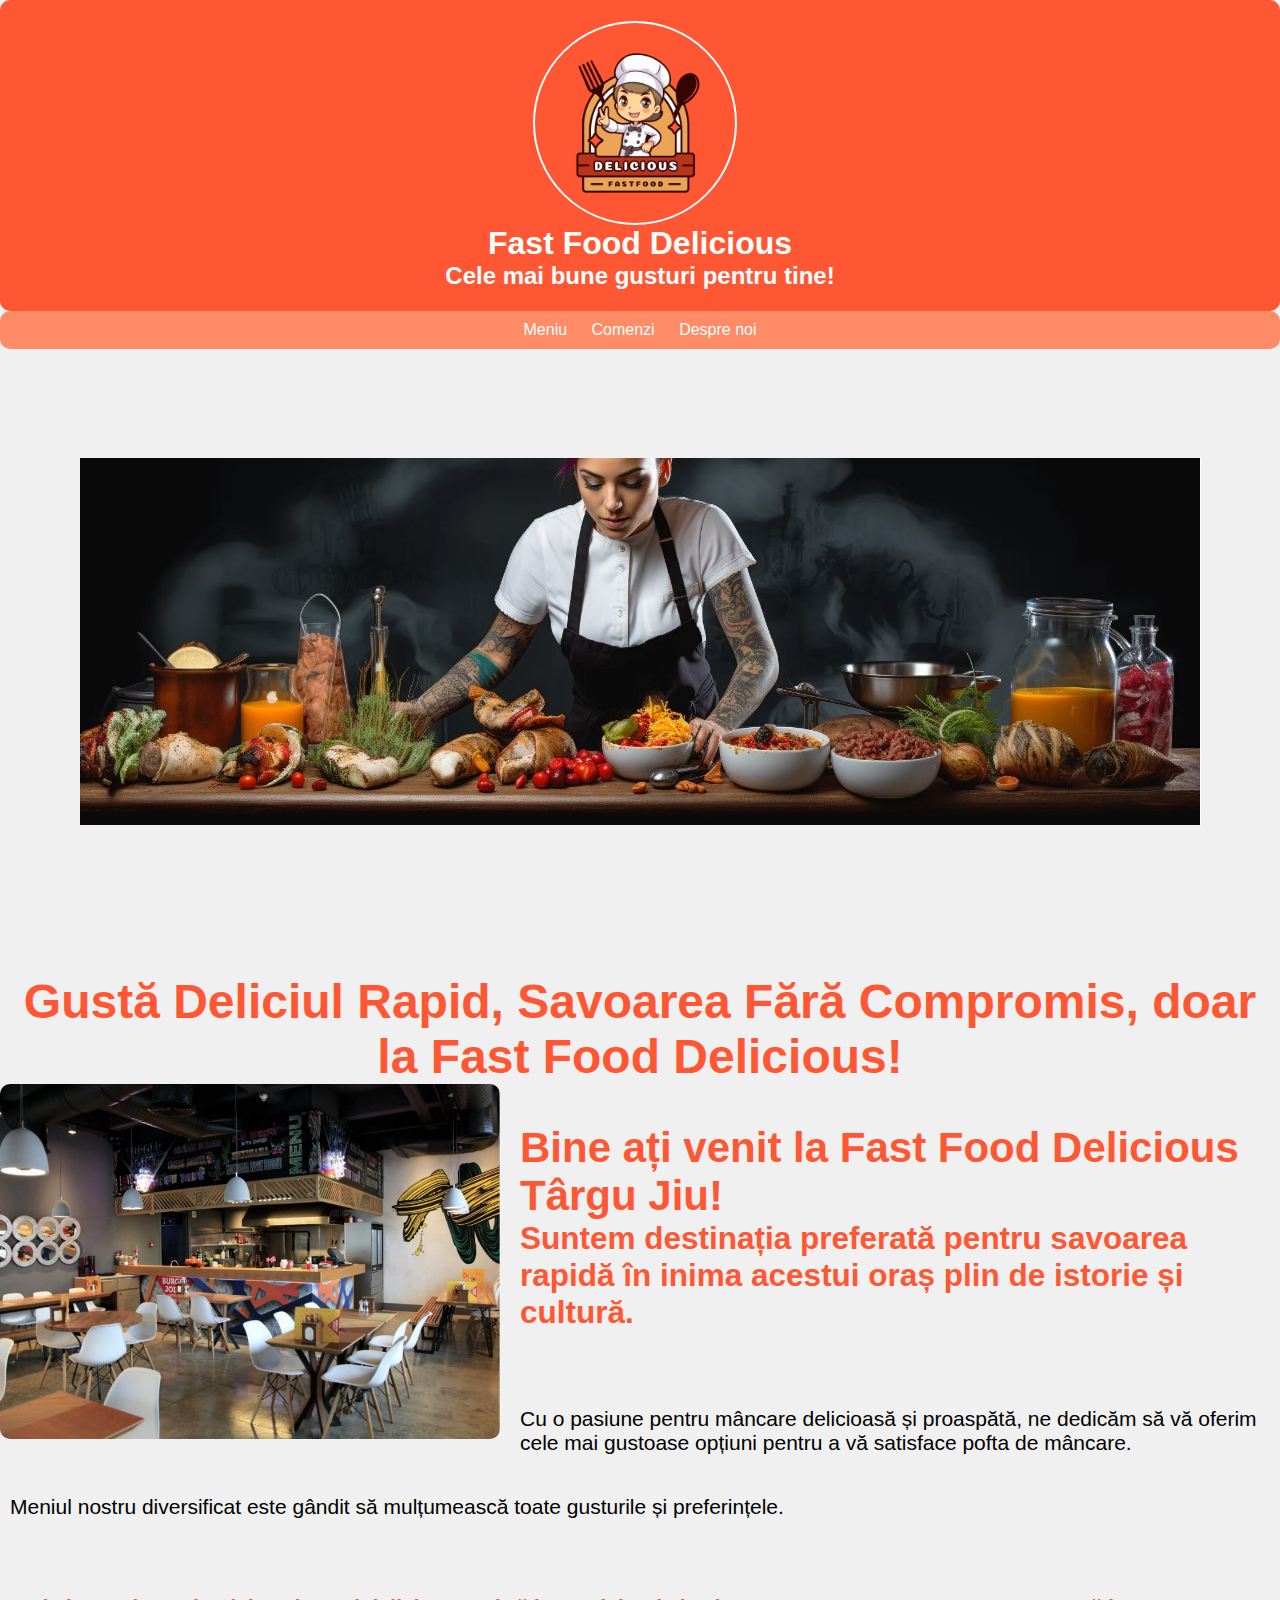
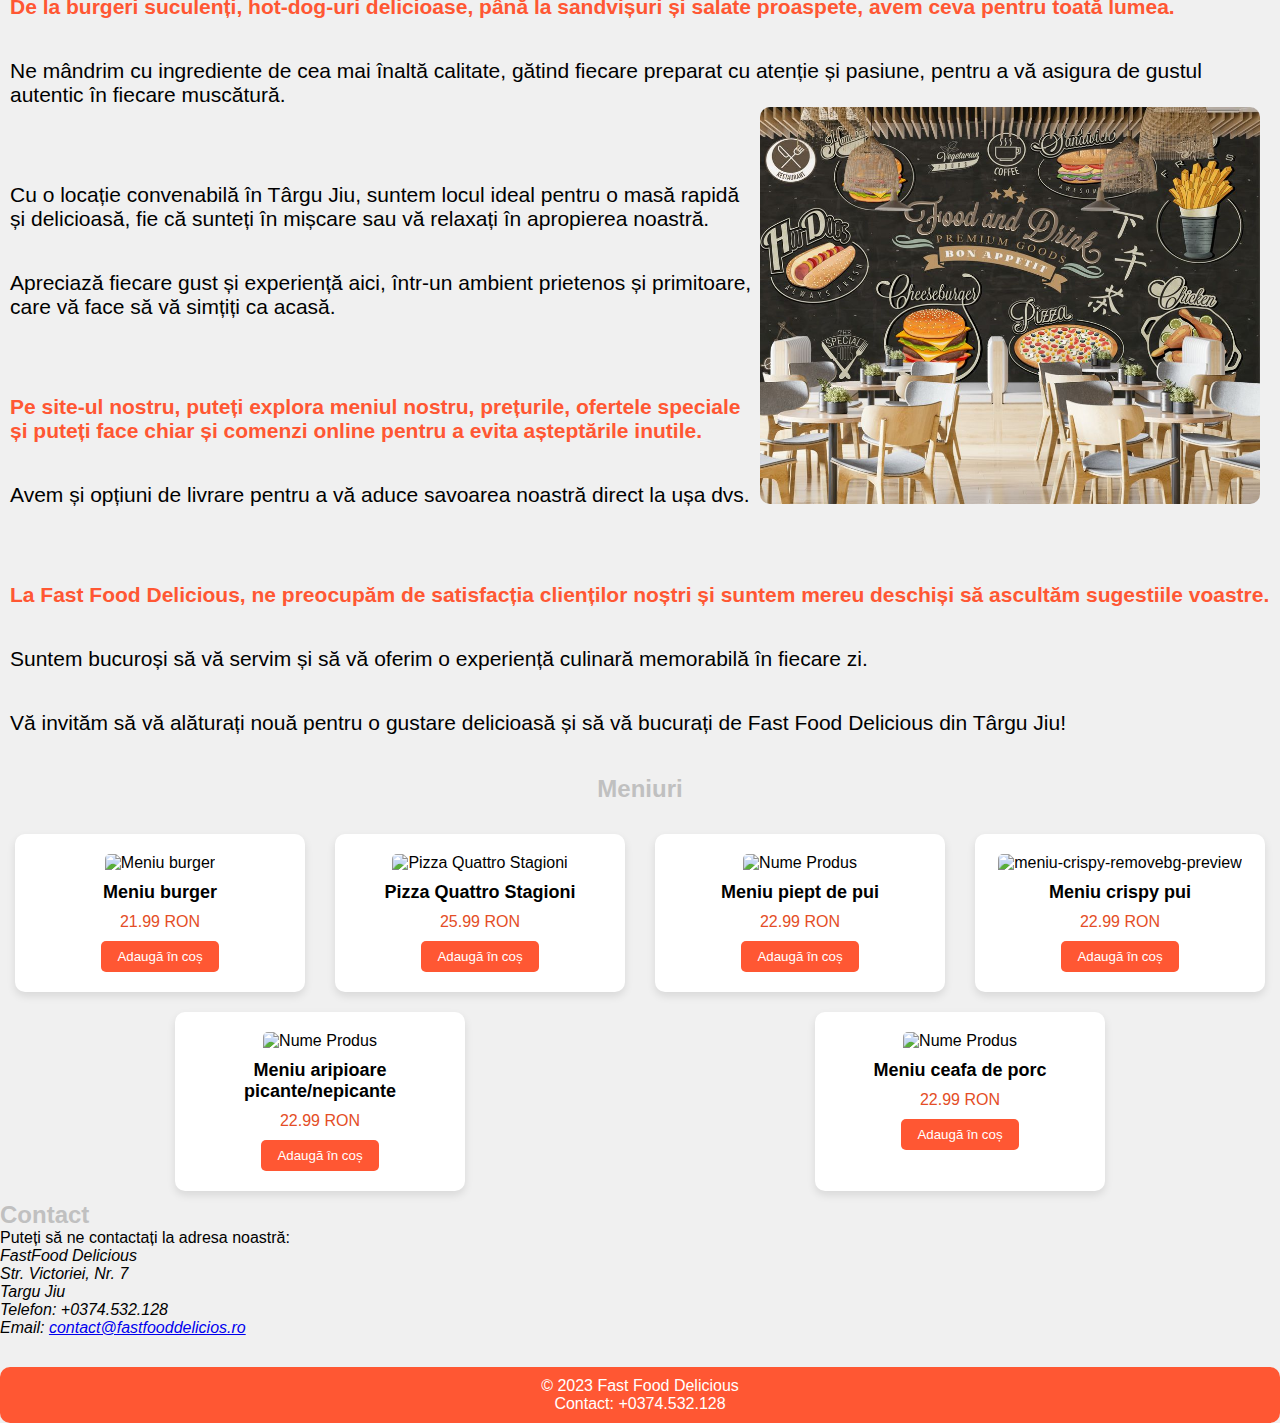
==== index.html @ fde4ba78 "Update index.html" ====
<!DOCTYPE html>
<html>

<head>
    <link rel="stylesheet" href="style.css">
    <meta charset="UTF-8">
    <meta name="viewport" content="width=device-width, initial-scale=1.0">
    <title>Fast Food Delicious</title>

    <script>
        let cart = [];
        function addToCart(item, price) {
            const product = {
                name: item,
                price: price,
            };
            cart.push(product);
            alert(`Ai adăugat un ${item} în coșul de cumpărături.`);
        }
    </script>

    <style>
        body {
            font-family: Arial, sans-serif;
            background-color: #f0f0f0;
            margin: 0;
            padding: 0;
        }

        header {
            background-color: #FF5733;
            color: white;
            padding: 21px;
            text-align: center;
            border-radius: 10px;
        }

        h1,
        h2 {
            margin: 0;
            padding: 0;
        }

        nav {
            background-color: #FF8C66;
            text-align: center;
            padding: 10px;
            border-radius: 10px;
            position: relative;
        }

        nav a {
            text-decoration: none;
            margin: 10px;
            color: white;
        }

        .poza {
            text-align: center;
        }

        .poza img {
            max-width: 100%;
            height: auto;
        }

       

        .text {
    text-align: center;
    color: #FF5733;
    font-size: 24px;
    margin-top: 40px; 
}

.text11 {
    margin-top: 40px; 
    margin-left: 10px;
    font-size: 21px;
    color: #FF5733;
}

.text12 {
    margin-top: 40px; 
    margin-left: 10px;
    font-size: 21px;
    color: #000000;
}

        .spatiu {
            clear: both;
            overflow: hidden;
        }

        .image11 {
            float: left;
            margin-right: 20px;
            width: 500px;
            height: auto;
            border-radius: 10px;
        }

.image12 {
            float: right;
            margin-right: 20px;
            width: 500px;
            height: auto;
            border-radius: 10px;
        }

        
        #menu {
    margin-top: 40px; 
        }    

        .products-container {
            display: flex;
            flex-wrap: wrap;
            justify-content: space-around;
            margin-top: 21px;
        }

        .product-alb {
            background-color: white;
            padding: 20px;
            margin: 10px;
            border-radius: 10px;
            box-shadow: 0 4px 8px rgba(0, 0, 0, 0.1);
            text-align: center;
        }

        .product {
            width: 250px;
            margin: auto;
            border-radius: 5px;
            text-align: center;
        }

       

        .product img {
            width: 100%;
            height: auto;
            border-top-left-radius: 5px;
            border-top-right-radius: 5px;
        }

        .product .name {
            margin: 10px 0;
            font-size: 18px;
            font-weight: bold;
        }

        .product .price {
            margin: 10px 0;
            font-size: 16px;
            color: #e44d26;
        }

        .product button {
            padding: 8px 16px;
            background-color: #FF5733;
            border: none;
            color: white;
            border-radius: 5px;
            cursor: pointer;
            transition: background-color 0.3s;
        }

        .product button:hover {
            background-color: #e44d26;
        }

        footer {
            background-color: #FF5733;
            color: white;
            text-align: center;
            padding: 10px;
            border-radius: 10px;
            margin-top: 30px;
        }
 
        .logo {
            width: 200px;
            height: auto;
            margin-right: 10px; 
            border-radius: 50%; 
            border: 2px solid white; 
            vertical-align: middle; 
        }

    </style>

</head>

<body>
    <header>
        <img src="logo.png" alt="Fast Food Delicious Logo" class="logo">
        <h1>Fast Food Delicious</h1>
        <h2>Cele mai bune gusturi pentru tine!</h2>
    </header>

    <nav>
        <a href="meniu.html">Meniu</a>
        <a href="comenzi.html">Comenzi</a>
        <a href="desprenoi.html">Despre noi</a>
    </nav>

    <div class="poza">
        <img src="poza1.jpg" alt="poza">
    </div>

    <div class="text">
        <h1>Gustă Deliciul Rapid, Savoarea Fără Compromis, doar la Fast Food Delicious!</h1>
    </div>

    <div class="spatiu">
        <img class="image11" src="poza2.jpg" alt="poza2">
        <div class="text11">
            <h1 >Bine ați venit la Fast Food Delicious Târgu Jiu!</h1>
            <h2 >Suntem destinația preferată pentru savoarea rapidă în inima acestui oraș plin de istorie și cultură.</h2>
        </div>
            <br>
            <br>
            <p class="text12">Cu o pasiune pentru mâncare delicioasă și proaspătă, ne dedicăm să vă oferim cele mai gustoase opțiuni pentru a vă satisface pofta de mâncare.</p>
            <p class="text12">Meniul nostru diversificat este gândit să mulțumească toate gusturile și preferințele.</p>
            <br>
            <br>
            <h2 class="text11">De la burgeri suculenți, hot-dog-uri delicioase, până la sandvișuri și salate proaspete, avem ceva pentru toată lumea.</h2>
            <p class="text12">Ne mândrim cu ingrediente de cea mai înaltă calitate, gătind fiecare preparat cu atenție și pasiune, pentru a vă asigura de gustul autentic în fiecare muscătură.</p>
            <img class="image12" src="poza4.jpg" alt="poza4">
            <br>
            <br>
            <p class="text12">Cu o locație convenabilă în Târgu Jiu, suntem locul ideal pentru o masă rapidă și delicioasă, fie că sunteți în mișcare sau vă relaxați în apropierea noastră.</p>
            <p class="text12">Apreciază fiecare gust și experiență aici, într-un ambient prietenos și primitoare, care vă face să vă simțiți ca acasă.</p>
            <br>
            <br>
            <h2 class="text11">Pe site-ul nostru, puteți explora meniul nostru, prețurile, ofertele speciale și puteți face chiar și comenzi online pentru a evita așteptările inutile.</h2>
            <p class="text12">Avem și opțiuni de livrare pentru a vă aduce savoarea noastră direct la ușa dvs.</p>
            <br>
            <br>
            <h2 class="text11">La Fast Food Delicious, ne preocupăm de satisfacția clienților noștri și suntem mereu deschiși să ascultăm sugestiile voastre.</h2>
            <p class="text12">Suntem bucuroși să vă servim și să vă oferim o experiență culinară memorabilă în fiecare zi.</p>
            <p class="text12">Vă invităm să vă alăturați nouă pentru o gustare delicioasă și să vă bucurați de Fast Food Delicious din Târgu Jiu!</p>
    </div>


 
    
    <section id="menu">
        <h2 style="color: silver; text-align: center;">Meniuri</h2>

        <div class="products-container">
            <!-- Produs 1 -->
            <div class="product-alb">
                <div class="product">
                    <img src="https://i.ibb.co/ZG2hBfv/Burger-Giuseppe-scaled-removebg-preview.png" alt="Meniu burger">
                    <div class="name">Meniu burger</div>
                    <div class="price">21.99 RON</div>
                    <button onclick="addToCart('Meniu burger', 19.99)">Adaugă în coș</button>
                </div>
            </div>

            <!-- Produs 2 -->
            <div class="product-alb">
                <div class="product">
                    <img src="https://i.ibb.co/5K9bxhc/pizza-quattro-stagioni-1214-med-removebg-preview.png" alt="Pizza Quattro Stagioni">
                    <div class="name">Pizza Quattro Stagioni</div>
                    <div class="price">25.99 RON</div>
                    <button onclick="addToCart('Pizza Quattro Stagioni', 25.99)">Adaugă în coș</button>
                </div>
            </div>

            <!-- Produs 3 -->
            <div class="product-alb">
                <div class="product">
                    <img src="https://i.ibb.co/4T6V2BM/Meniu-piept-de-pui-removebg-preview.png" alt="Nume Produs">
                    <div class="name">Meniu piept de pui</div>
                    <div class="price">22.99 RON</div>
                    <button onclick="addToCart('Meniu piept de pui', 22.99)">Adaugă în coș</button>
                </div>
            </div>
            <!-- Produs 4 -->
            <div class="product-alb">
                <div class="product">
                    <img src="https://i.ibb.co/8N59P9m/meniu-crispy-removebg-preview.png" alt="meniu-crispy-removebg-preview" alt="Nume Produs">
                    <div class="name">Meniu crispy pui</div>
                    <div class="price">22.99 RON</div>
                    <button onclick="addToCart('Meniu crispy pui', 22.99)">Adaugă în coș</button>
                </div>
            </div>
            <!-- Produs 5 -->
            <div class="product-alb">
                <div class="product">
                    <img src="https://i.ibb.co/Y0cg2Xd/meniu-aripioare-600x401-removebg-preview.png" alt="Nume Produs">
                    <div class="name">Meniu aripioare picante/nepicante</div>
                    <div class="price">22.99 RON</div>
                    <button onclick="addToCart('Meniu aripioare picante/nepicante', 22.99)">Adaugă în coș</button>
                </div>
            </div>
            <!-- Produs 6 -->
            <div class="product-alb">
                <div class="product">
                    <img src="https://i.ibb.co/dPNHWNB/ceafa-de-porc-la-gratar-550gr-removebg-preview.png" alt="Nume Produs">
                    <div class="name">Meniu ceafa de porc</div>
                    <div class="price">22.99 RON</div>
                    <button onclick="addToCart('Meniu ceafa de porc', 22.99)">Adaugă în coș</button>
                </div>
            </div>
        </div>
    </section>

    <section id="contact">
        <h2 style="color: silver; text-align: left;">Contact</h2>
        <p style="text-align: left;">Puteți să ne contactați la adresa noastră:</p>
        <address style="text-align: left;">
            <p>FastFood Delicious</p>
            <p>Str. Victoriei, Nr. 7</p>
            <p>Targu Jiu</p>
            <p>Telefon: +0374.532.128</p>
            <p>Email: <a href="mailto:contact@fastfooddelicios.ro">contact@fastfooddelicios.ro</a></p>
        </address>
    </section>

    <footer>
        <p>&copy; 2023 Fast Food Delicious</p>
        <p>Contact: +0374.532.128</p>
    </footer>

</body>

</html>
---- style.css ----
*{
  margin: 0;
  padding: 0;
  font-family: sans-serif;


  .banner{
    width: 100%;
    height: 200vh;
    background-image: linear-gradient(rgba(0,0,0,0),rgba(0,0,0,0)), url(poza3.jpg);
    background-size: cover;
    background-position: center;
  }

 .navbar{
    width: 85%;
    margin: auto;
    padding: 35px 0;
    display: flex;
    align-items: center;
    justify-content: space-between; 
  }

  .poza{
    display:flex;
    justify-content: center;
    align-items: center;
    height: 65vh;
  }
  

  
   .text {
    text-align: center;
    color: #FF5733;
    font-size: 24px;
    margin-top: 40px; 
}



.text11 {
    margin-top: 40px; 
    margin-left: 10px;
    font-size: 21px;
    color: #FF5733;
}
  

 .logo {
    width: 400px;
    height: auto; 
    vertical-align: middle;
    margin-right: 10px;
}
  .navbar ul li{
    list-style: none;
    display: inline-block;
    margin: 0 20px;

  }
   


  .text-silver{
    color: rgb(244, 231, 231);
  }
 


  .text-white{
    color: white;
  }
 

  form {
    width: 250px;
    margin: 0 auto;
}

label {
    display: block;
    margin-bottom: 10px;
}

input[type="text"] {
    width: 85%;
    padding: 5px;
    margin-bottom: 15px;
}

button[type="submit"]{
    display: block;
    width: 85%;
    padding: 5px;
    margin-bottom: 15px;
}


}
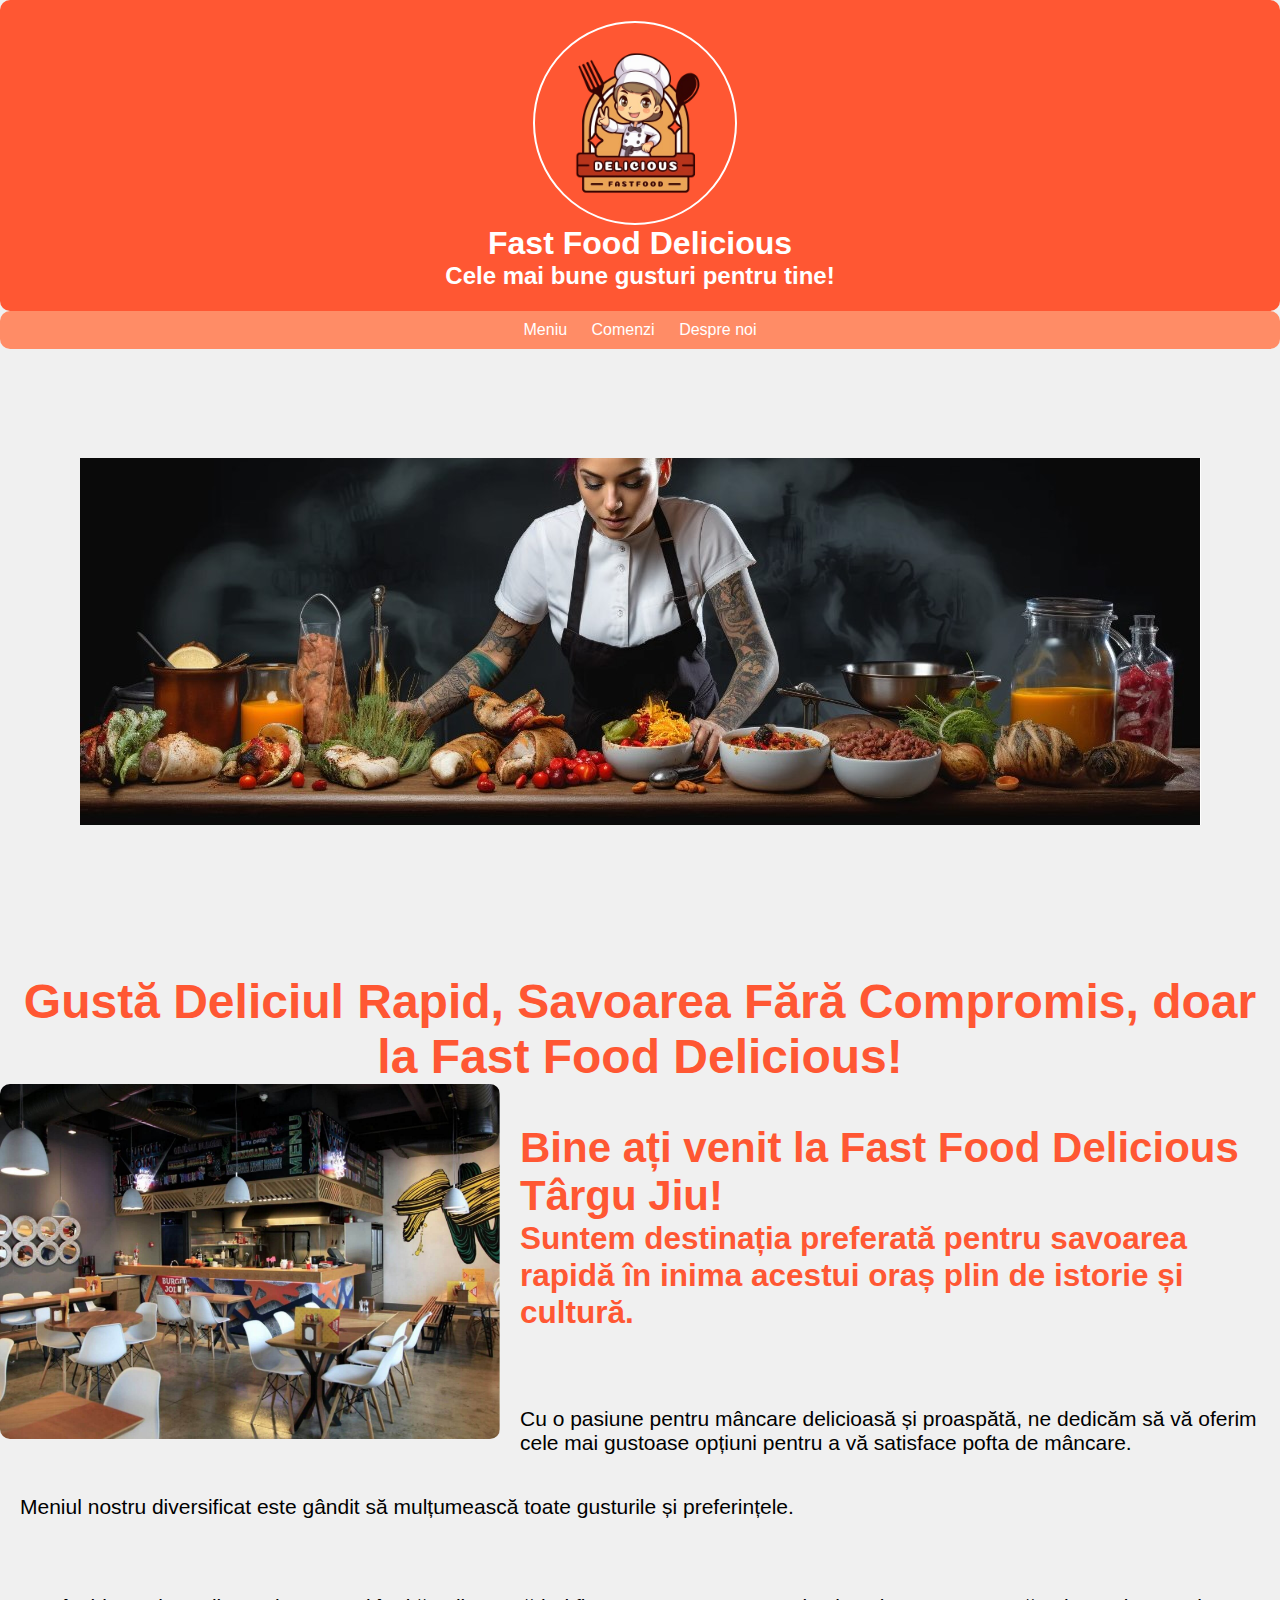
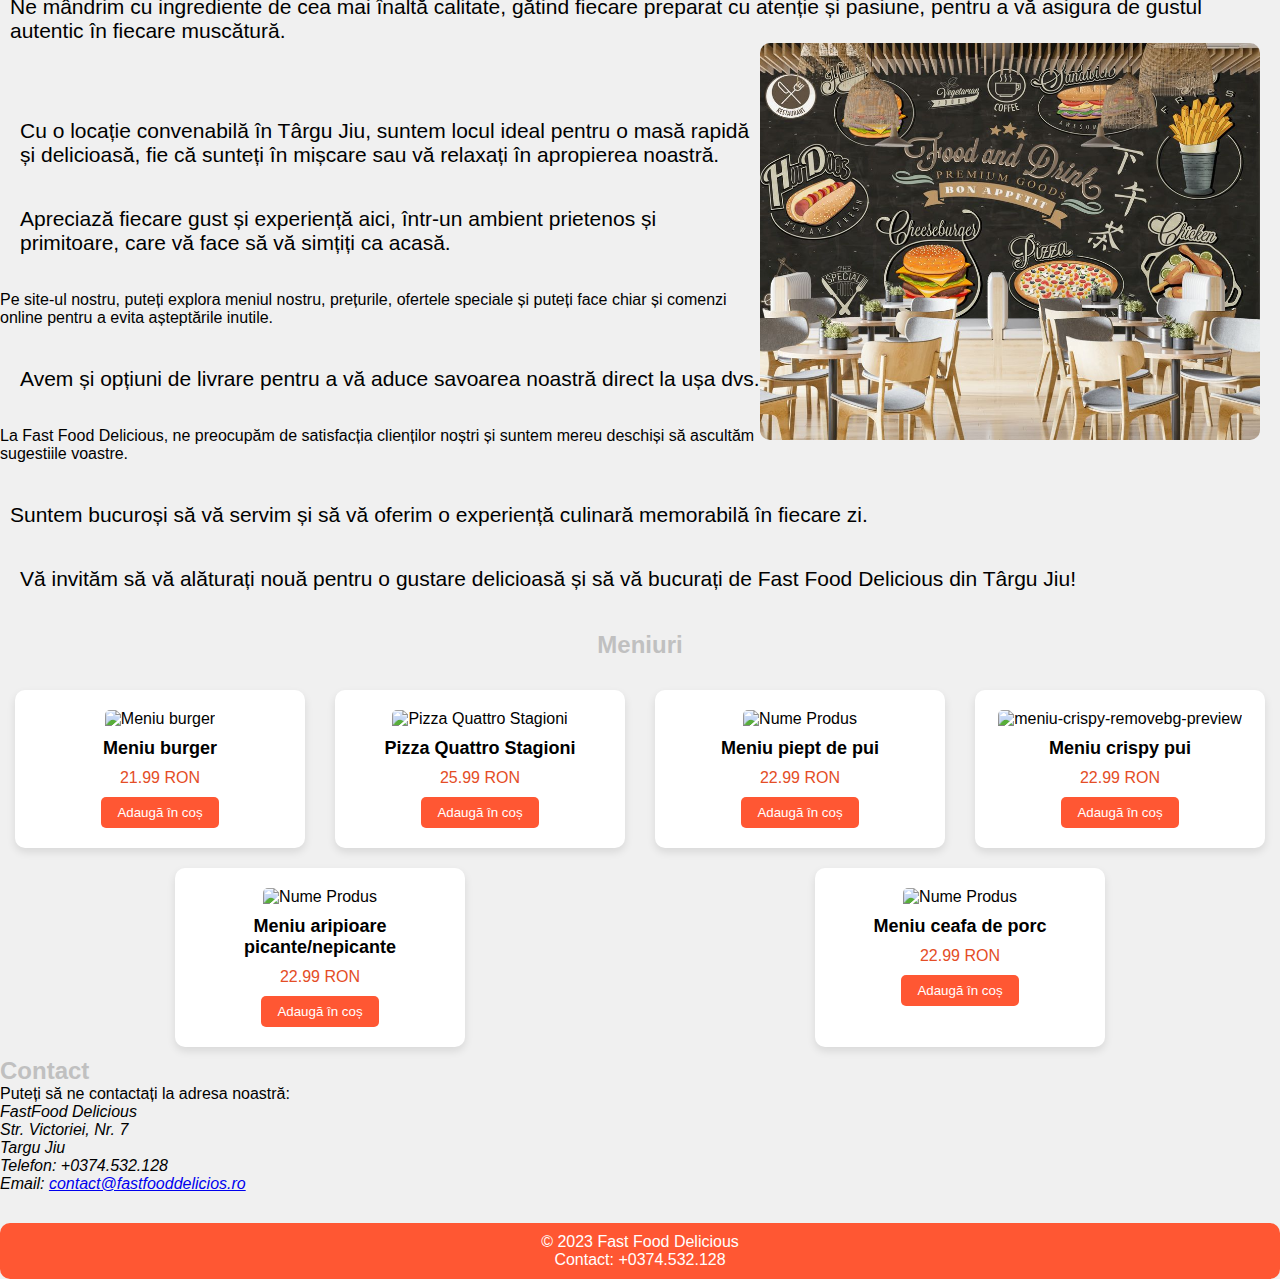
==== commit 5e3f35f3: "Update index.html" ====
--- a/index.html
+++ b/index.html
@@ -222,26 +222,42 @@
         </div>
             <br>
             <br>
+        <div class="text12">
             <p class="text12">Cu o pasiune pentru mâncare delicioasă și proaspătă, ne dedicăm să vă oferim cele mai gustoase opțiuni pentru a vă satisface pofta de mâncare.</p>
             <p class="text12">Meniul nostru diversificat este gândit să mulțumească toate gusturile și preferințele.</p>
-            <br>
-            <br>
-            <h2 class="text11">De la burgeri suculenți, hot-dog-uri delicioase, până la sandvișuri și salate proaspete, avem ceva pentru toată lumea.</h2>
+        </div>
+            <br>
+            <br>
+        <div class="text11>
+            <h2>De la burgeri suculenți, hot-dog-uri delicioase, până la sandvișuri și salate proaspete, avem ceva pentru toată lumea.</h2>
+        </div>
+            <div class="text12">
             <p class="text12">Ne mândrim cu ingrediente de cea mai înaltă calitate, gătind fiecare preparat cu atenție și pasiune, pentru a vă asigura de gustul autentic în fiecare muscătură.</p>
+        </div>
             <img class="image12" src="poza4.jpg" alt="poza4">
             <br>
             <br>
+            <div class="text12">
             <p class="text12">Cu o locație convenabilă în Târgu Jiu, suntem locul ideal pentru o masă rapidă și delicioasă, fie că sunteți în mișcare sau vă relaxați în apropierea noastră.</p>
             <p class="text12">Apreciază fiecare gust și experiență aici, într-un ambient prietenos și primitoare, care vă face să vă simțiți ca acasă.</p>
-            <br>
-            <br>
+            </div>
+                <br>
+            <br>
+            <div class="text11>
             <h2 class="text11">Pe site-ul nostru, puteți explora meniul nostru, prețurile, ofertele speciale și puteți face chiar și comenzi online pentru a evita așteptările inutile.</h2>
-            <p class="text12">Avem și opțiuni de livrare pentru a vă aduce savoarea noastră direct la ușa dvs.</p>
-            <br>
-            <br>
+            </div>
+            <div class="text12">
+                <p class="text12">Avem și opțiuni de livrare pentru a vă aduce savoarea noastră direct la ușa dvs.</p>
+            </div>
+            <br>
+            <br>
+            <div class="text11>
             <h2 class="text11">La Fast Food Delicious, ne preocupăm de satisfacția clienților noștri și suntem mereu deschiși să ascultăm sugestiile voastre.</h2>
-            <p class="text12">Suntem bucuroși să vă servim și să vă oferim o experiență culinară memorabilă în fiecare zi.</p>
+            </div>
+            <div class="text12">
+                <p>Suntem bucuroși să vă servim și să vă oferim o experiență culinară memorabilă în fiecare zi.</p>
             <p class="text12">Vă invităm să vă alăturați nouă pentru o gustare delicioasă și să vă bucurați de Fast Food Delicious din Târgu Jiu!</p>
+            </div>
     </div>
 
 
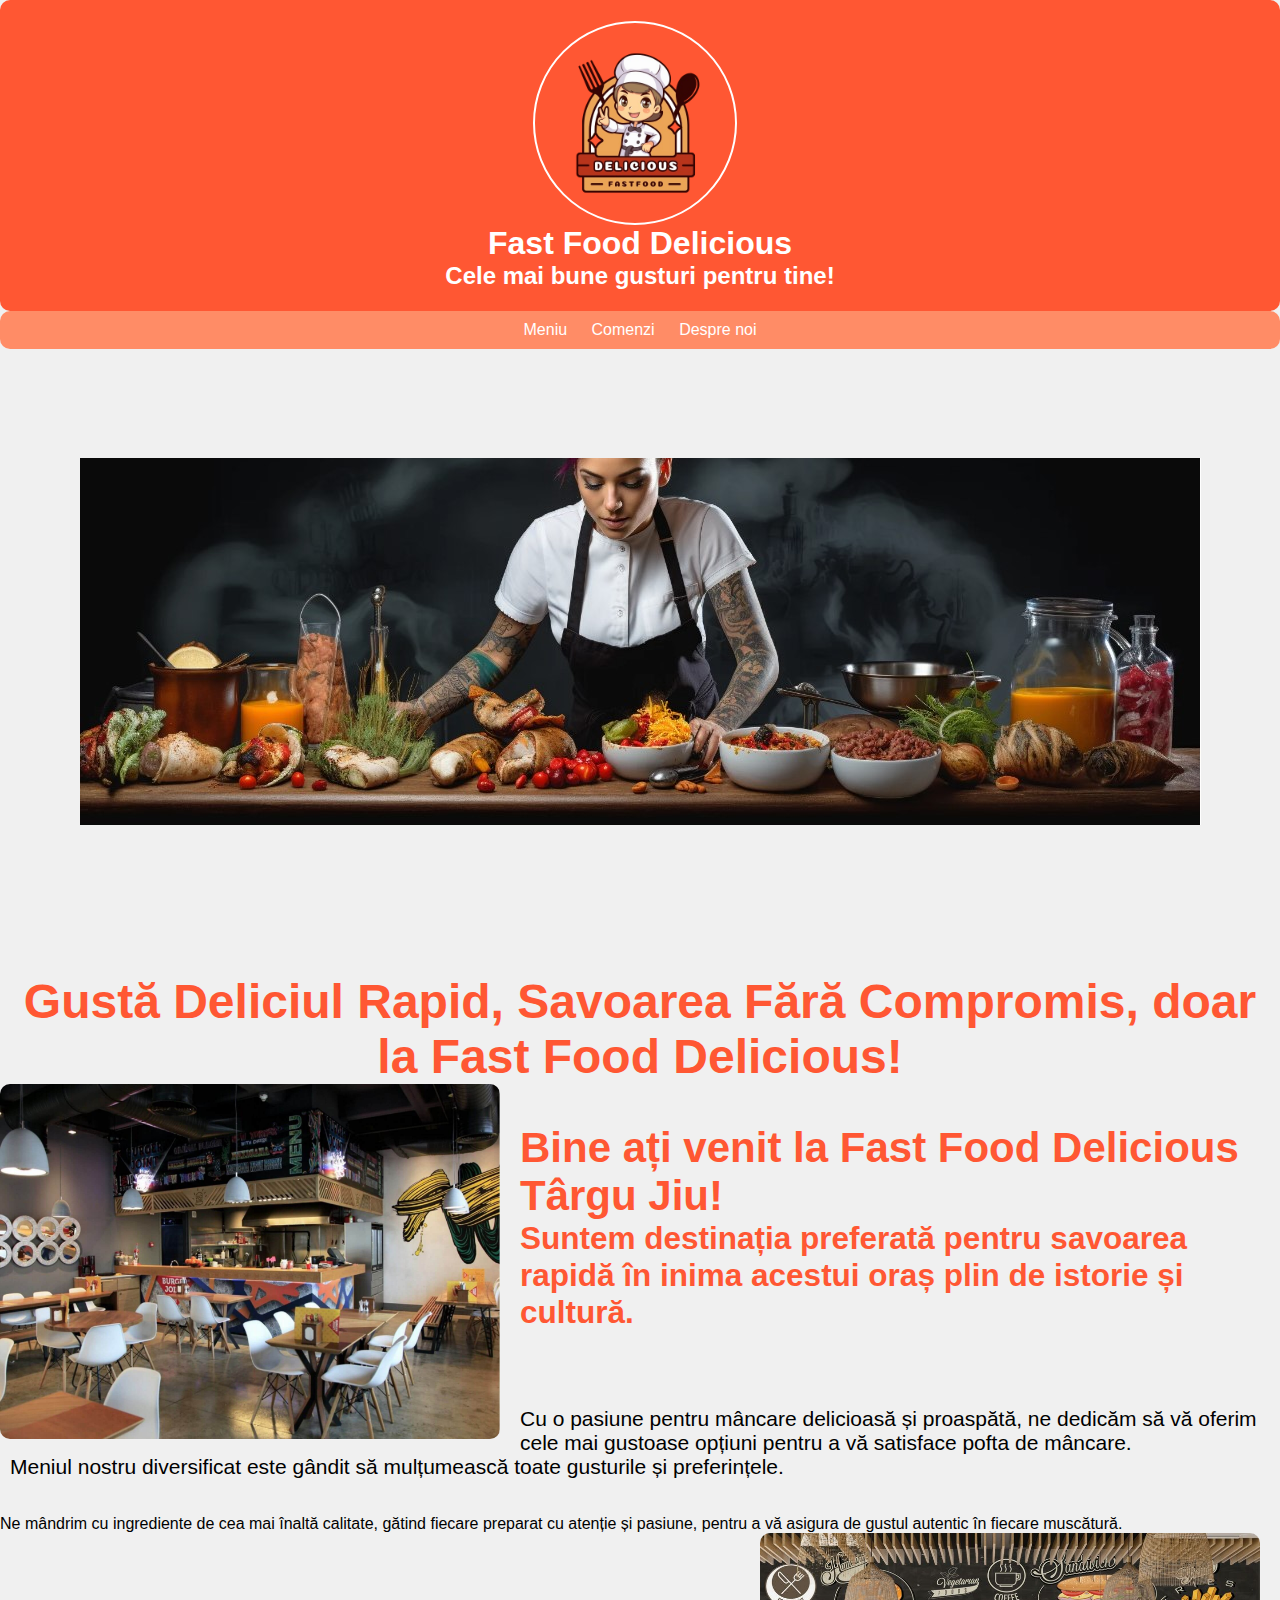
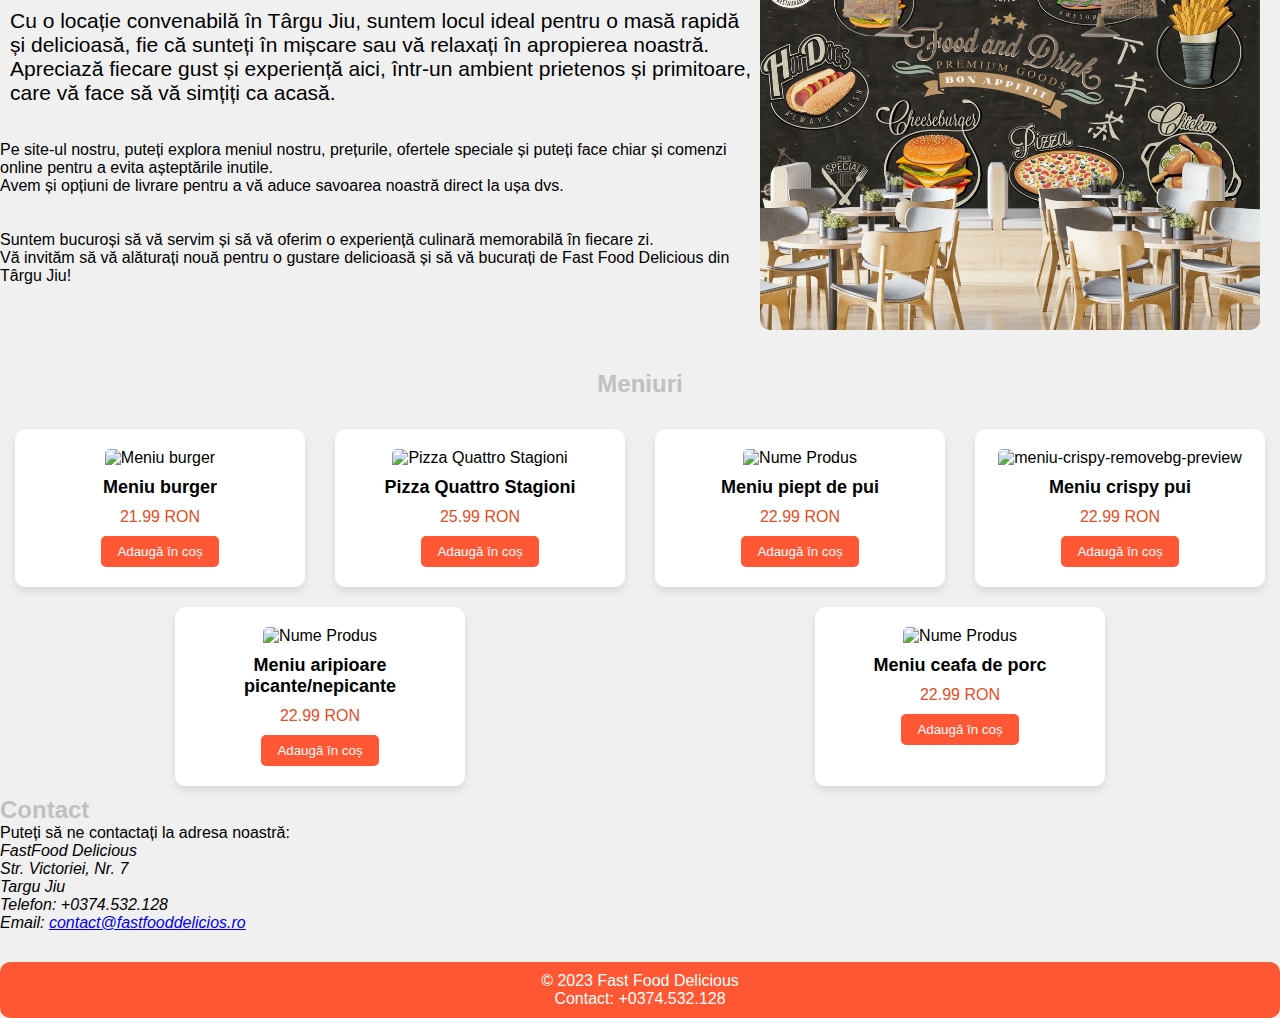
==== commit 3a7d4677: "Update index.html" ====
--- a/index.html
+++ b/index.html
@@ -223,8 +223,8 @@
             <br>
             <br>
         <div class="text12">
-            <p class="text12">Cu o pasiune pentru mâncare delicioasă și proaspătă, ne dedicăm să vă oferim cele mai gustoase opțiuni pentru a vă satisface pofta de mâncare.</p>
-            <p class="text12">Meniul nostru diversificat este gândit să mulțumească toate gusturile și preferințele.</p>
+            <p>Cu o pasiune pentru mâncare delicioasă și proaspătă, ne dedicăm să vă oferim cele mai gustoase opțiuni pentru a vă satisface pofta de mâncare.</p>
+            <p>Meniul nostru diversificat este gândit să mulțumească toate gusturile și preferințele.</p>
         </div>
             <br>
             <br>
@@ -232,31 +232,31 @@
             <h2>De la burgeri suculenți, hot-dog-uri delicioase, până la sandvișuri și salate proaspete, avem ceva pentru toată lumea.</h2>
         </div>
             <div class="text12">
-            <p class="text12">Ne mândrim cu ingrediente de cea mai înaltă calitate, gătind fiecare preparat cu atenție și pasiune, pentru a vă asigura de gustul autentic în fiecare muscătură.</p>
+            <p >Ne mândrim cu ingrediente de cea mai înaltă calitate, gătind fiecare preparat cu atenție și pasiune, pentru a vă asigura de gustul autentic în fiecare muscătură.</p>
         </div>
             <img class="image12" src="poza4.jpg" alt="poza4">
             <br>
             <br>
             <div class="text12">
-            <p class="text12">Cu o locație convenabilă în Târgu Jiu, suntem locul ideal pentru o masă rapidă și delicioasă, fie că sunteți în mișcare sau vă relaxați în apropierea noastră.</p>
-            <p class="text12">Apreciază fiecare gust și experiență aici, într-un ambient prietenos și primitoare, care vă face să vă simțiți ca acasă.</p>
+            <p></p>Cu o locație convenabilă în Târgu Jiu, suntem locul ideal pentru o masă rapidă și delicioasă, fie că sunteți în mișcare sau vă relaxați în apropierea noastră.</p>
+            <p">Apreciază fiecare gust și experiență aici, într-un ambient prietenos și primitoare, care vă face să vă simțiți ca acasă.</p>
             </div>
                 <br>
             <br>
             <div class="text11>
-            <h2 class="text11">Pe site-ul nostru, puteți explora meniul nostru, prețurile, ofertele speciale și puteți face chiar și comenzi online pentru a evita așteptările inutile.</h2>
-            </div>
-            <div class="text12">
-                <p class="text12">Avem și opțiuni de livrare pentru a vă aduce savoarea noastră direct la ușa dvs.</p>
+            <h2">Pe site-ul nostru, puteți explora meniul nostru, prețurile, ofertele speciale și puteți face chiar și comenzi online pentru a evita așteptările inutile.</h2>
+            </div>
+            <div>
+                <p>Avem și opțiuni de livrare pentru a vă aduce savoarea noastră direct la ușa dvs.</p>
             </div>
             <br>
             <br>
             <div class="text11>
-            <h2 class="text11">La Fast Food Delicious, ne preocupăm de satisfacția clienților noștri și suntem mereu deschiși să ascultăm sugestiile voastre.</h2>
+            <h2>La Fast Food Delicious, ne preocupăm de satisfacția clienților noștri și suntem mereu deschiși să ascultăm sugestiile voastre.</h2>
             </div>
             <div class="text12">
                 <p>Suntem bucuroși să vă servim și să vă oferim o experiență culinară memorabilă în fiecare zi.</p>
-            <p class="text12">Vă invităm să vă alăturați nouă pentru o gustare delicioasă și să vă bucurați de Fast Food Delicious din Târgu Jiu!</p>
+            <p>Vă invităm să vă alăturați nouă pentru o gustare delicioasă și să vă bucurați de Fast Food Delicious din Târgu Jiu!</p>
             </div>
     </div>
 
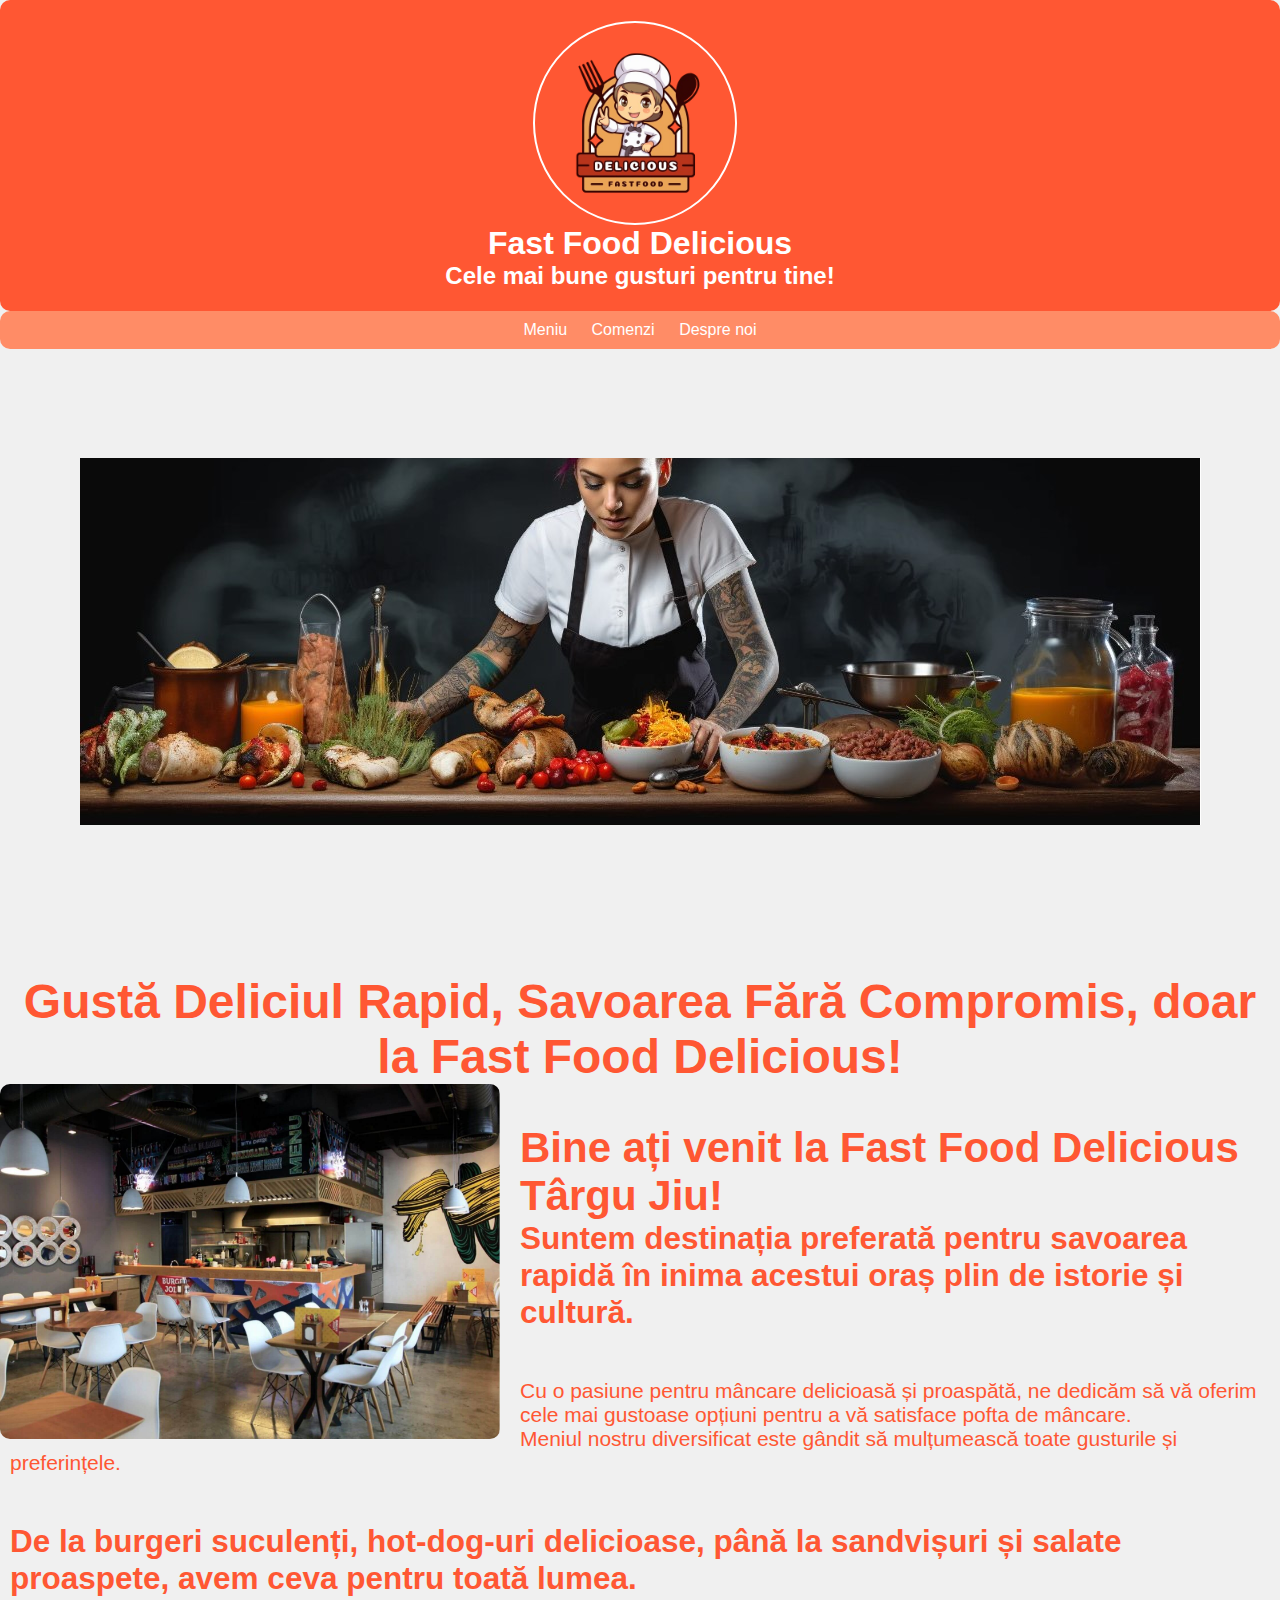
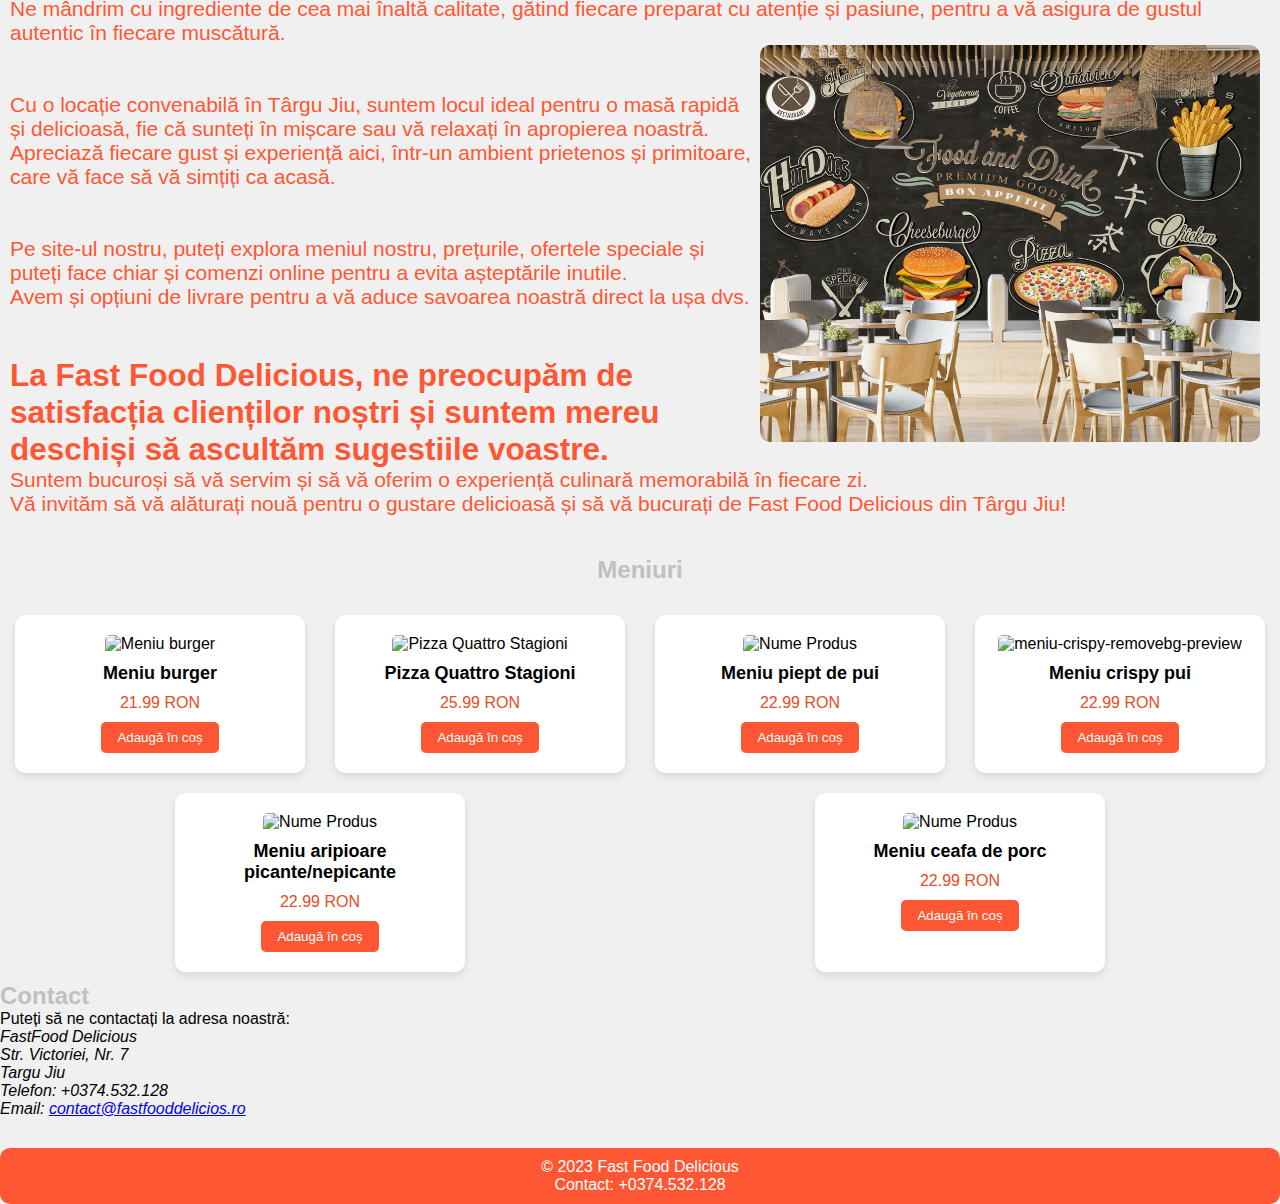
==== commit 181f74e8: "Update index.html" ====
--- a/index.html
+++ b/index.html
@@ -219,42 +219,42 @@
         <div class="text11">
             <h1 >Bine ați venit la Fast Food Delicious Târgu Jiu!</h1>
             <h2 >Suntem destinația preferată pentru savoarea rapidă în inima acestui oraș plin de istorie și cultură.</h2>
-        </div>
-            <br>
-            <br>
-        <div class="text12">
+        
+            <br>
+            <br>
+        
             <p>Cu o pasiune pentru mâncare delicioasă și proaspătă, ne dedicăm să vă oferim cele mai gustoase opțiuni pentru a vă satisface pofta de mâncare.</p>
             <p>Meniul nostru diversificat este gândit să mulțumească toate gusturile și preferințele.</p>
-        </div>
-            <br>
-            <br>
-        <div class="text11>
+    
+            <br>
+            <br>
+      
             <h2>De la burgeri suculenți, hot-dog-uri delicioase, până la sandvișuri și salate proaspete, avem ceva pentru toată lumea.</h2>
-        </div>
-            <div class="text12">
+           
+       
             <p >Ne mândrim cu ingrediente de cea mai înaltă calitate, gătind fiecare preparat cu atenție și pasiune, pentru a vă asigura de gustul autentic în fiecare muscătură.</p>
-        </div>
+     
             <img class="image12" src="poza4.jpg" alt="poza4">
             <br>
             <br>
-            <div class="text12">
-            <p></p>Cu o locație convenabilă în Târgu Jiu, suntem locul ideal pentru o masă rapidă și delicioasă, fie că sunteți în mișcare sau vă relaxați în apropierea noastră.</p>
-            <p">Apreciază fiecare gust și experiență aici, într-un ambient prietenos și primitoare, care vă face să vă simțiți ca acasă.</p>
-            </div>
+         
+            <p>Cu o locație convenabilă în Târgu Jiu, suntem locul ideal pentru o masă rapidă și delicioasă, fie că sunteți în mișcare sau vă relaxați în apropierea noastră.</p>
+            <p>Apreciază fiecare gust și experiență aici, într-un ambient prietenos și primitoare, care vă face să vă simțiți ca acasă.</p>
+          
                 <br>
             <br>
-            <div class="text11>
+           
             <h2">Pe site-ul nostru, puteți explora meniul nostru, prețurile, ofertele speciale și puteți face chiar și comenzi online pentru a evita așteptările inutile.</h2>
-            </div>
-            <div>
+            
+          
                 <p>Avem și opțiuni de livrare pentru a vă aduce savoarea noastră direct la ușa dvs.</p>
-            </div>
-            <br>
-            <br>
-            <div class="text11>
+           
+            <br>
+            <br>
+          
             <h2>La Fast Food Delicious, ne preocupăm de satisfacția clienților noștri și suntem mereu deschiși să ascultăm sugestiile voastre.</h2>
-            </div>
-            <div class="text12">
+           
+            
                 <p>Suntem bucuroși să vă servim și să vă oferim o experiență culinară memorabilă în fiecare zi.</p>
             <p>Vă invităm să vă alăturați nouă pentru o gustare delicioasă și să vă bucurați de Fast Food Delicious din Târgu Jiu!</p>
             </div>
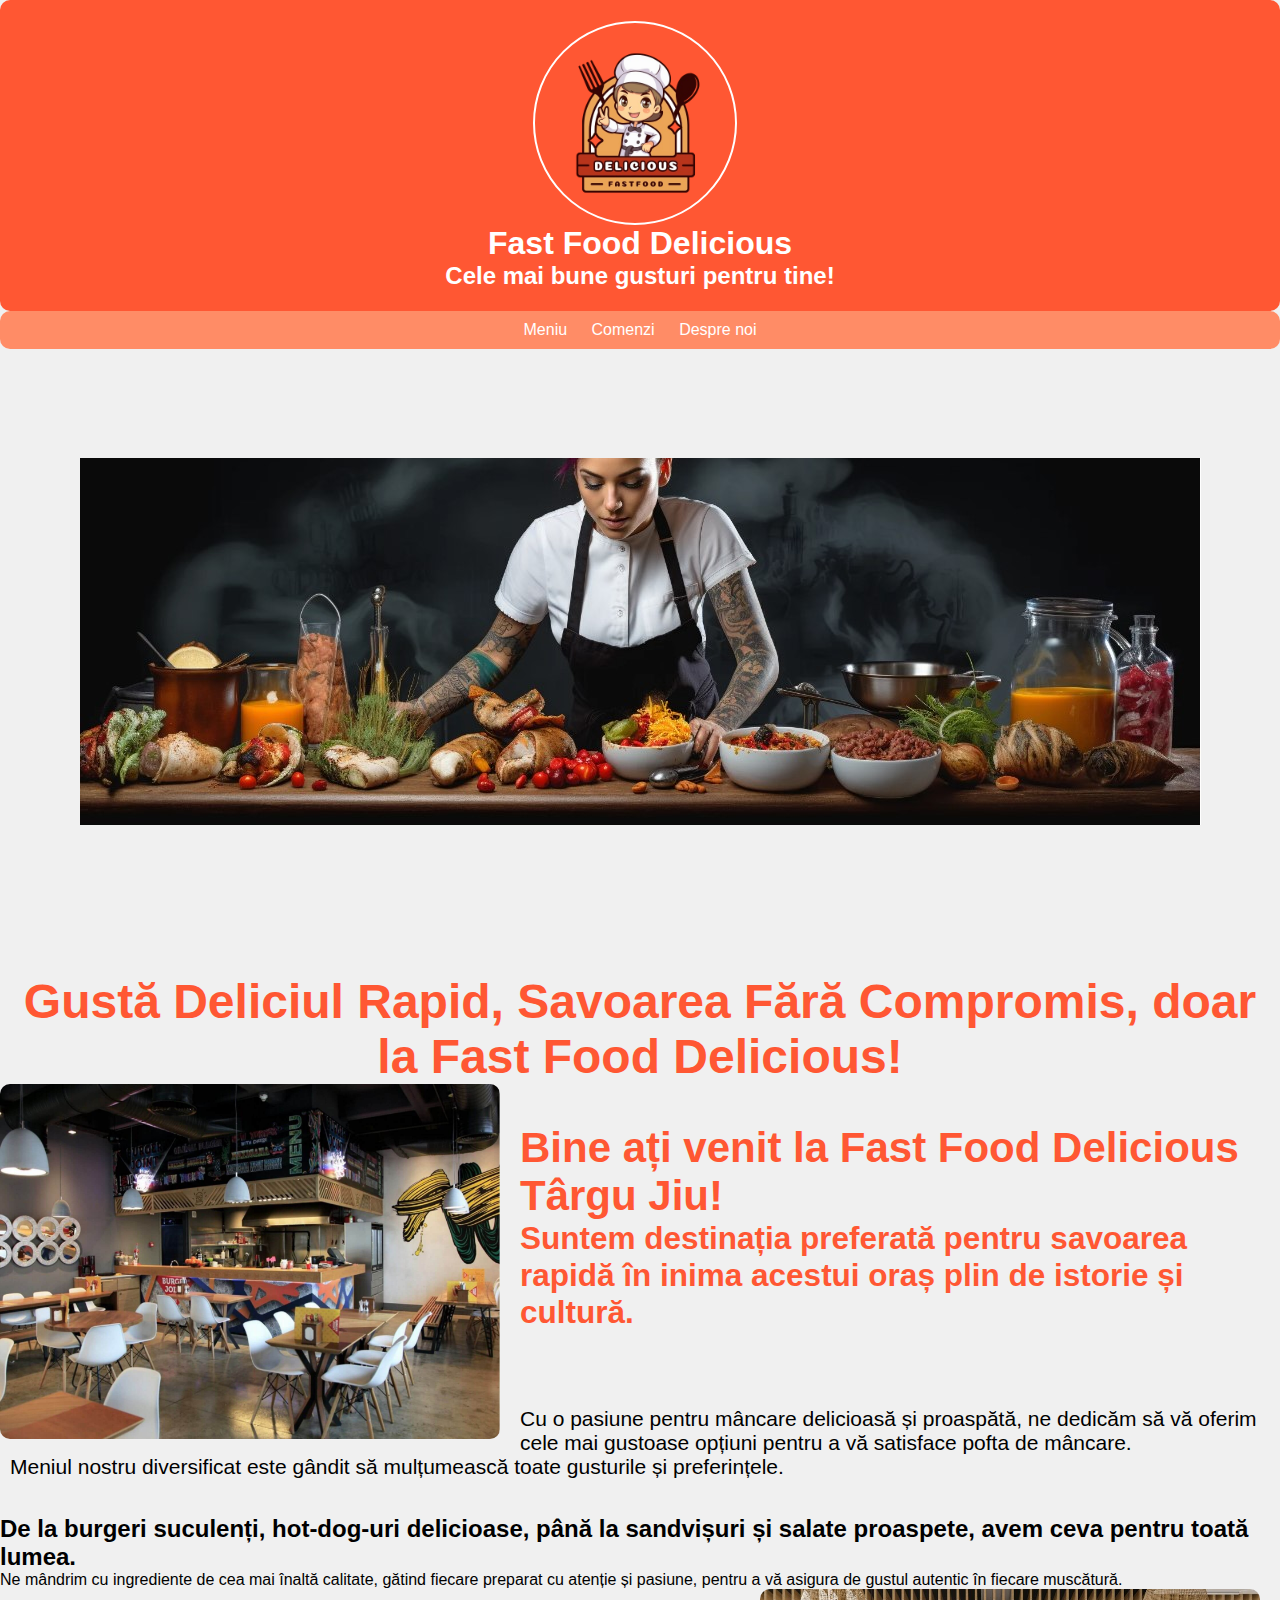
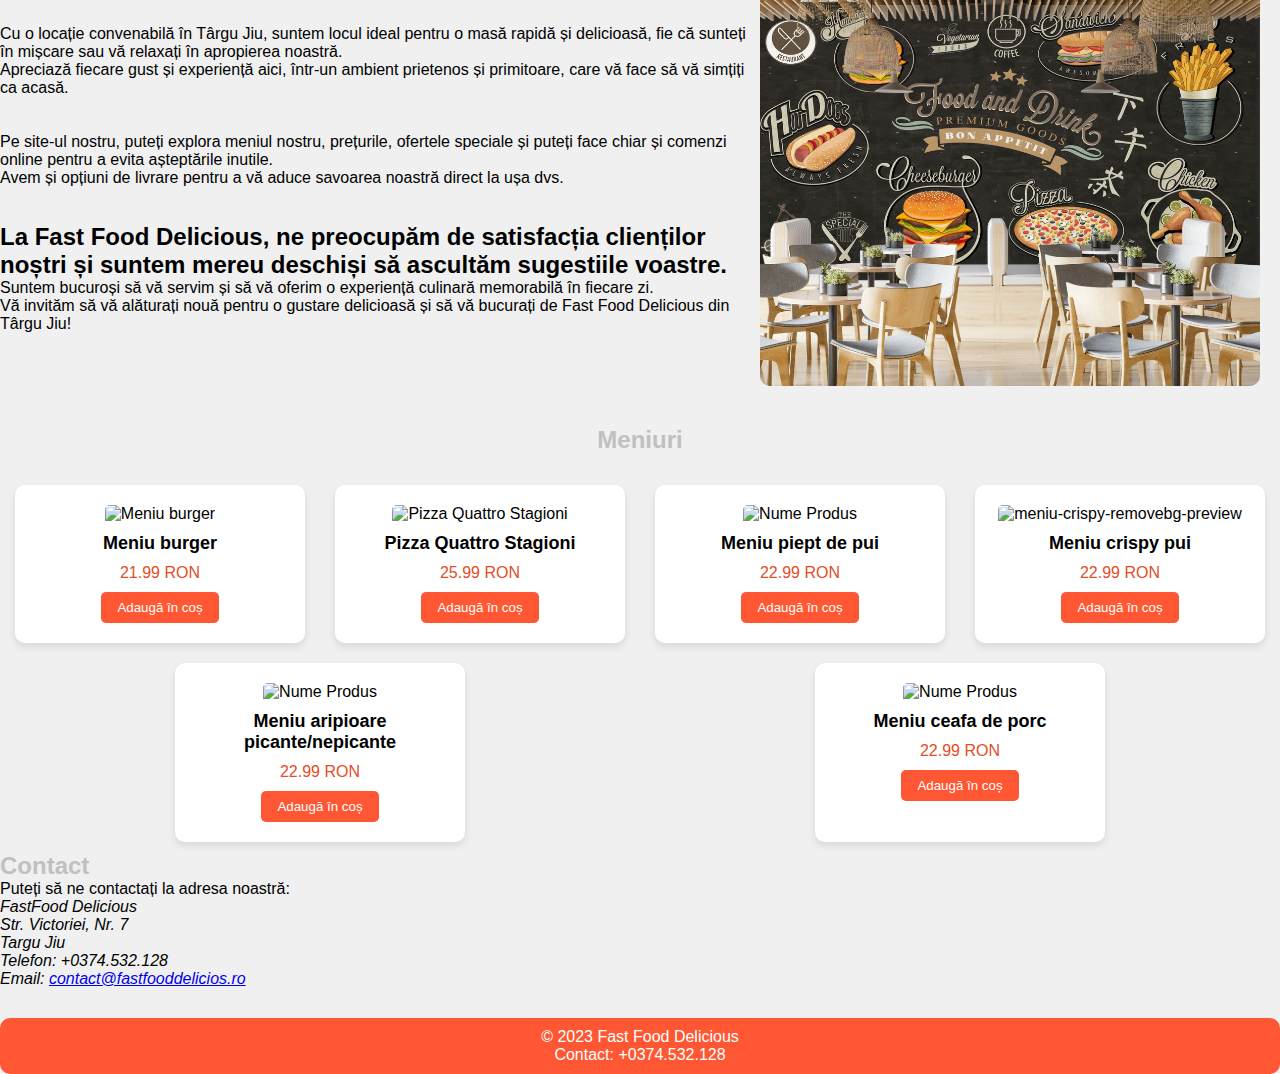
==== commit 2d41d78e: "Update index.html" ====
--- a/index.html
+++ b/index.html
@@ -219,13 +219,13 @@
         <div class="text11">
             <h1 >Bine ați venit la Fast Food Delicious Târgu Jiu!</h1>
             <h2 >Suntem destinația preferată pentru savoarea rapidă în inima acestui oraș plin de istorie și cultură.</h2>
-        
-            <br>
-            <br>
-        
+        </div>
+            <br>
+            <br>
+        <div class="text12">
             <p>Cu o pasiune pentru mâncare delicioasă și proaspătă, ne dedicăm să vă oferim cele mai gustoase opțiuni pentru a vă satisface pofta de mâncare.</p>
             <p>Meniul nostru diversificat este gândit să mulțumească toate gusturile și preferințele.</p>
-    
+        </div>
             <br>
             <br>
       
@@ -257,7 +257,7 @@
             
                 <p>Suntem bucuroși să vă servim și să vă oferim o experiență culinară memorabilă în fiecare zi.</p>
             <p>Vă invităm să vă alăturați nouă pentru o gustare delicioasă și să vă bucurați de Fast Food Delicious din Târgu Jiu!</p>
-            </div>
+            
     </div>
 
 
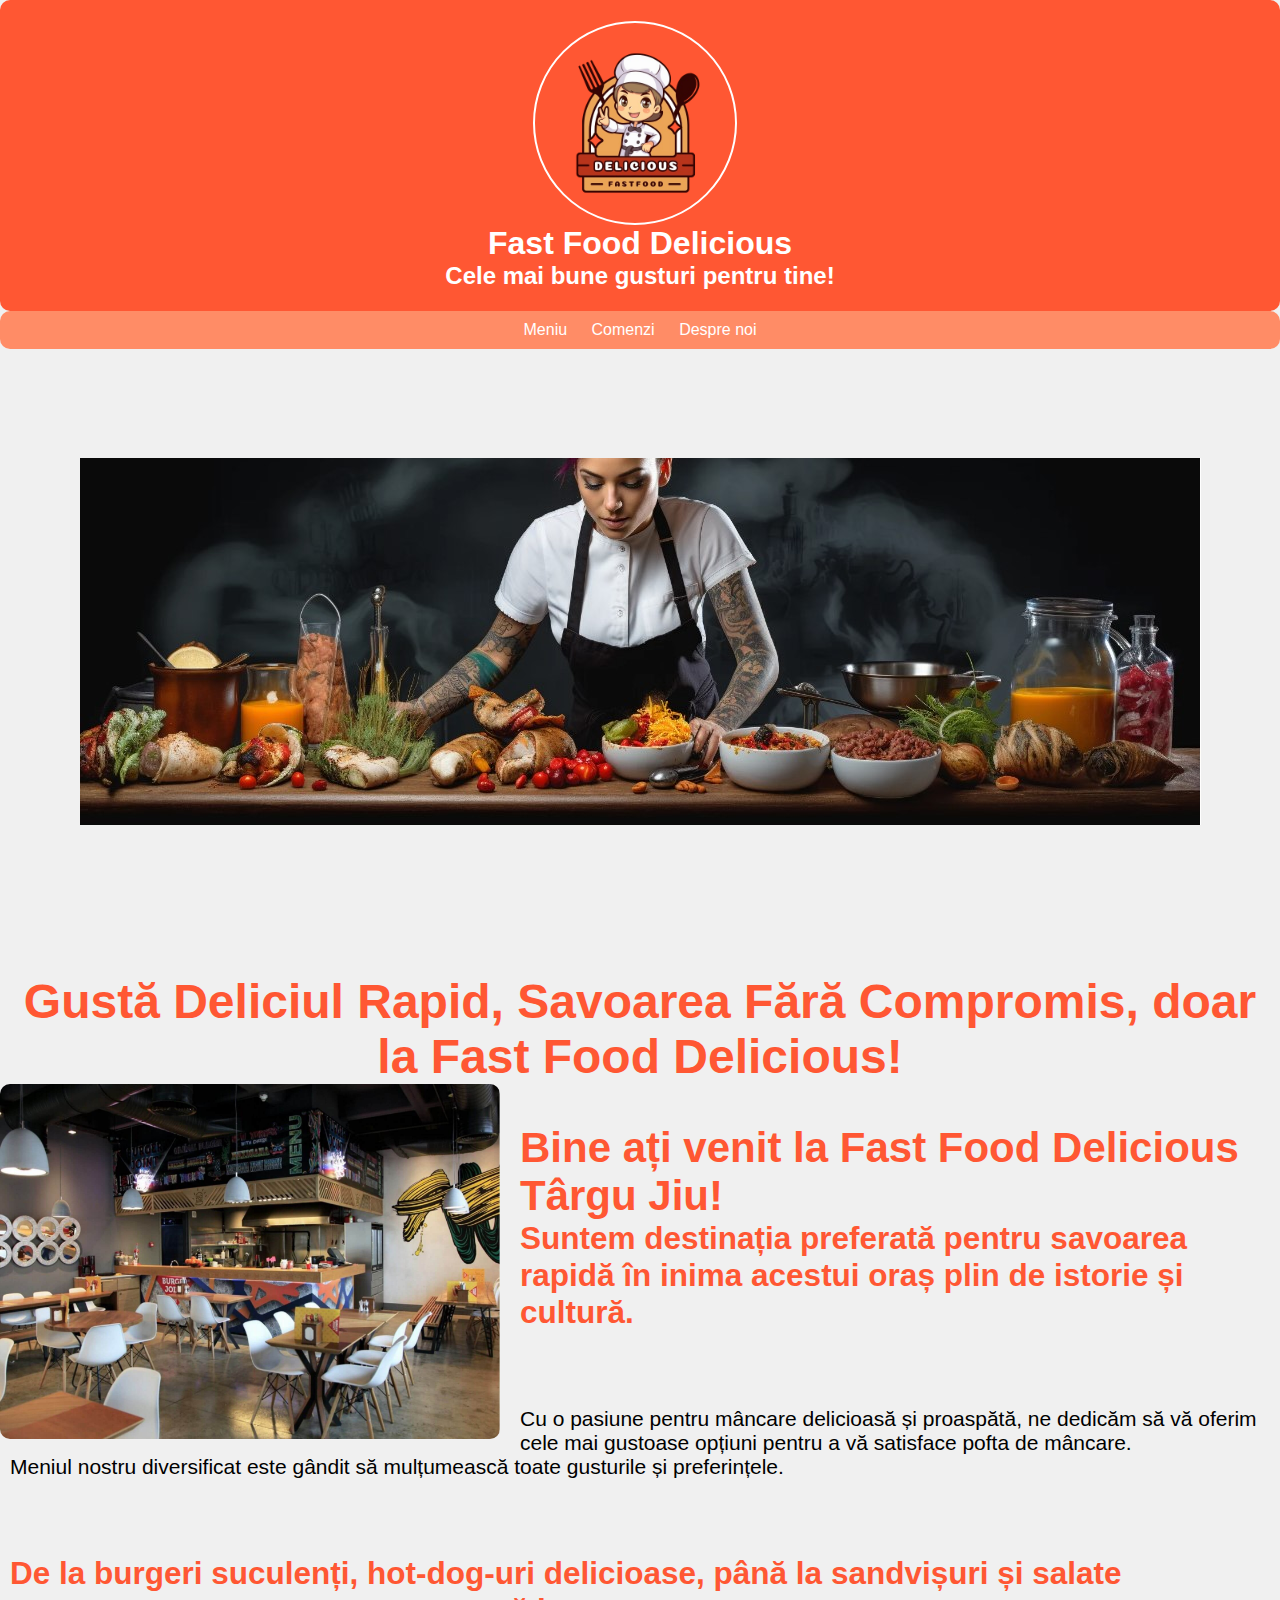
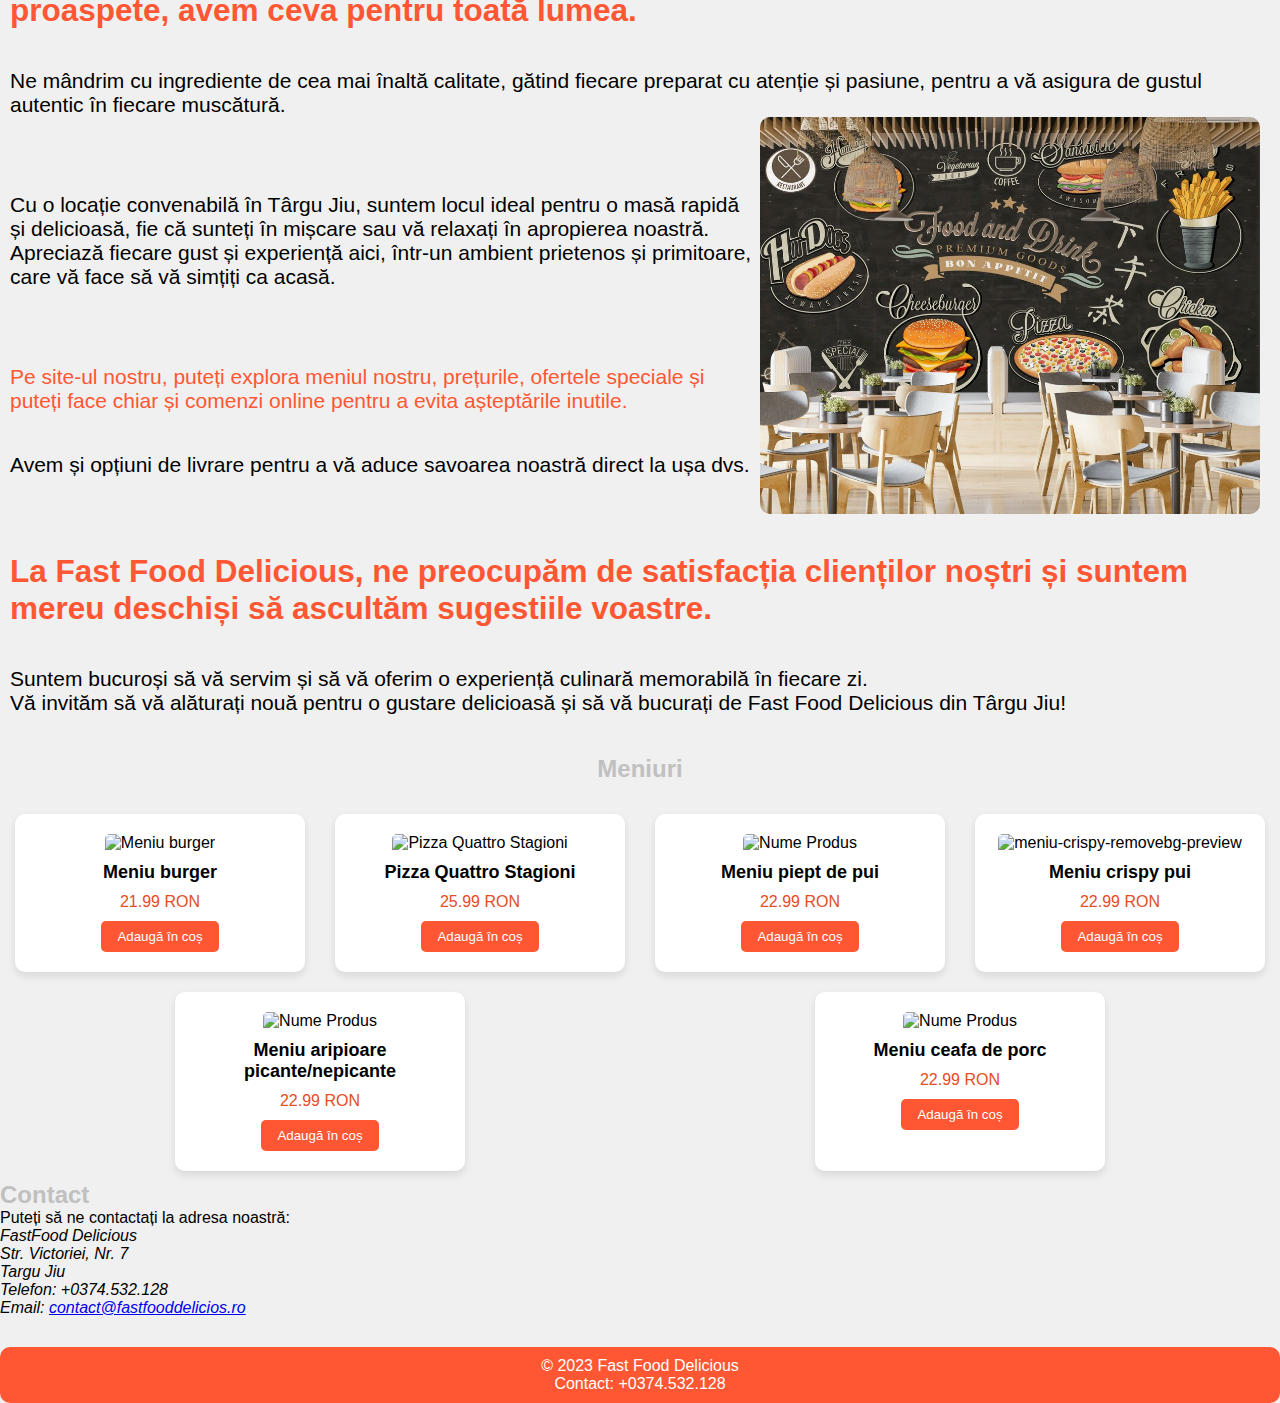
==== commit 2a70b468: "Update index.html" ====
--- a/index.html
+++ b/index.html
@@ -228,36 +228,36 @@
         </div>
             <br>
             <br>
-      
+    <div class="text11">
             <h2>De la burgeri suculenți, hot-dog-uri delicioase, până la sandvișuri și salate proaspete, avem ceva pentru toată lumea.</h2>
-           
-       
+    </div>     
+       <div class="text12">
             <p >Ne mândrim cu ingrediente de cea mai înaltă calitate, gătind fiecare preparat cu atenție și pasiune, pentru a vă asigura de gustul autentic în fiecare muscătură.</p>
-     
+       </div>
             <img class="image12" src="poza4.jpg" alt="poza4">
             <br>
             <br>
-         
+         <div class="text12">
             <p>Cu o locație convenabilă în Târgu Jiu, suntem locul ideal pentru o masă rapidă și delicioasă, fie că sunteți în mișcare sau vă relaxați în apropierea noastră.</p>
             <p>Apreciază fiecare gust și experiență aici, într-un ambient prietenos și primitoare, care vă face să vă simțiți ca acasă.</p>
-          
+         </div> 
                 <br>
             <br>
-           
+           <div class="text11">
             <h2">Pe site-ul nostru, puteți explora meniul nostru, prețurile, ofertele speciale și puteți face chiar și comenzi online pentru a evita așteptările inutile.</h2>
-            
-          
+           </div>
+          <div class="text12">
                 <p>Avem și opțiuni de livrare pentru a vă aduce savoarea noastră direct la ușa dvs.</p>
-           
-            <br>
-            <br>
-          
+          </div>
+            <br>
+            <br>
+          <div class="text11">
             <h2>La Fast Food Delicious, ne preocupăm de satisfacția clienților noștri și suntem mereu deschiși să ascultăm sugestiile voastre.</h2>
-           
-            
+          </div>
+            <div class="text12">
                 <p>Suntem bucuroși să vă servim și să vă oferim o experiență culinară memorabilă în fiecare zi.</p>
             <p>Vă invităm să vă alăturați nouă pentru o gustare delicioasă și să vă bucurați de Fast Food Delicious din Târgu Jiu!</p>
-            
+            </div>
     </div>
 
 
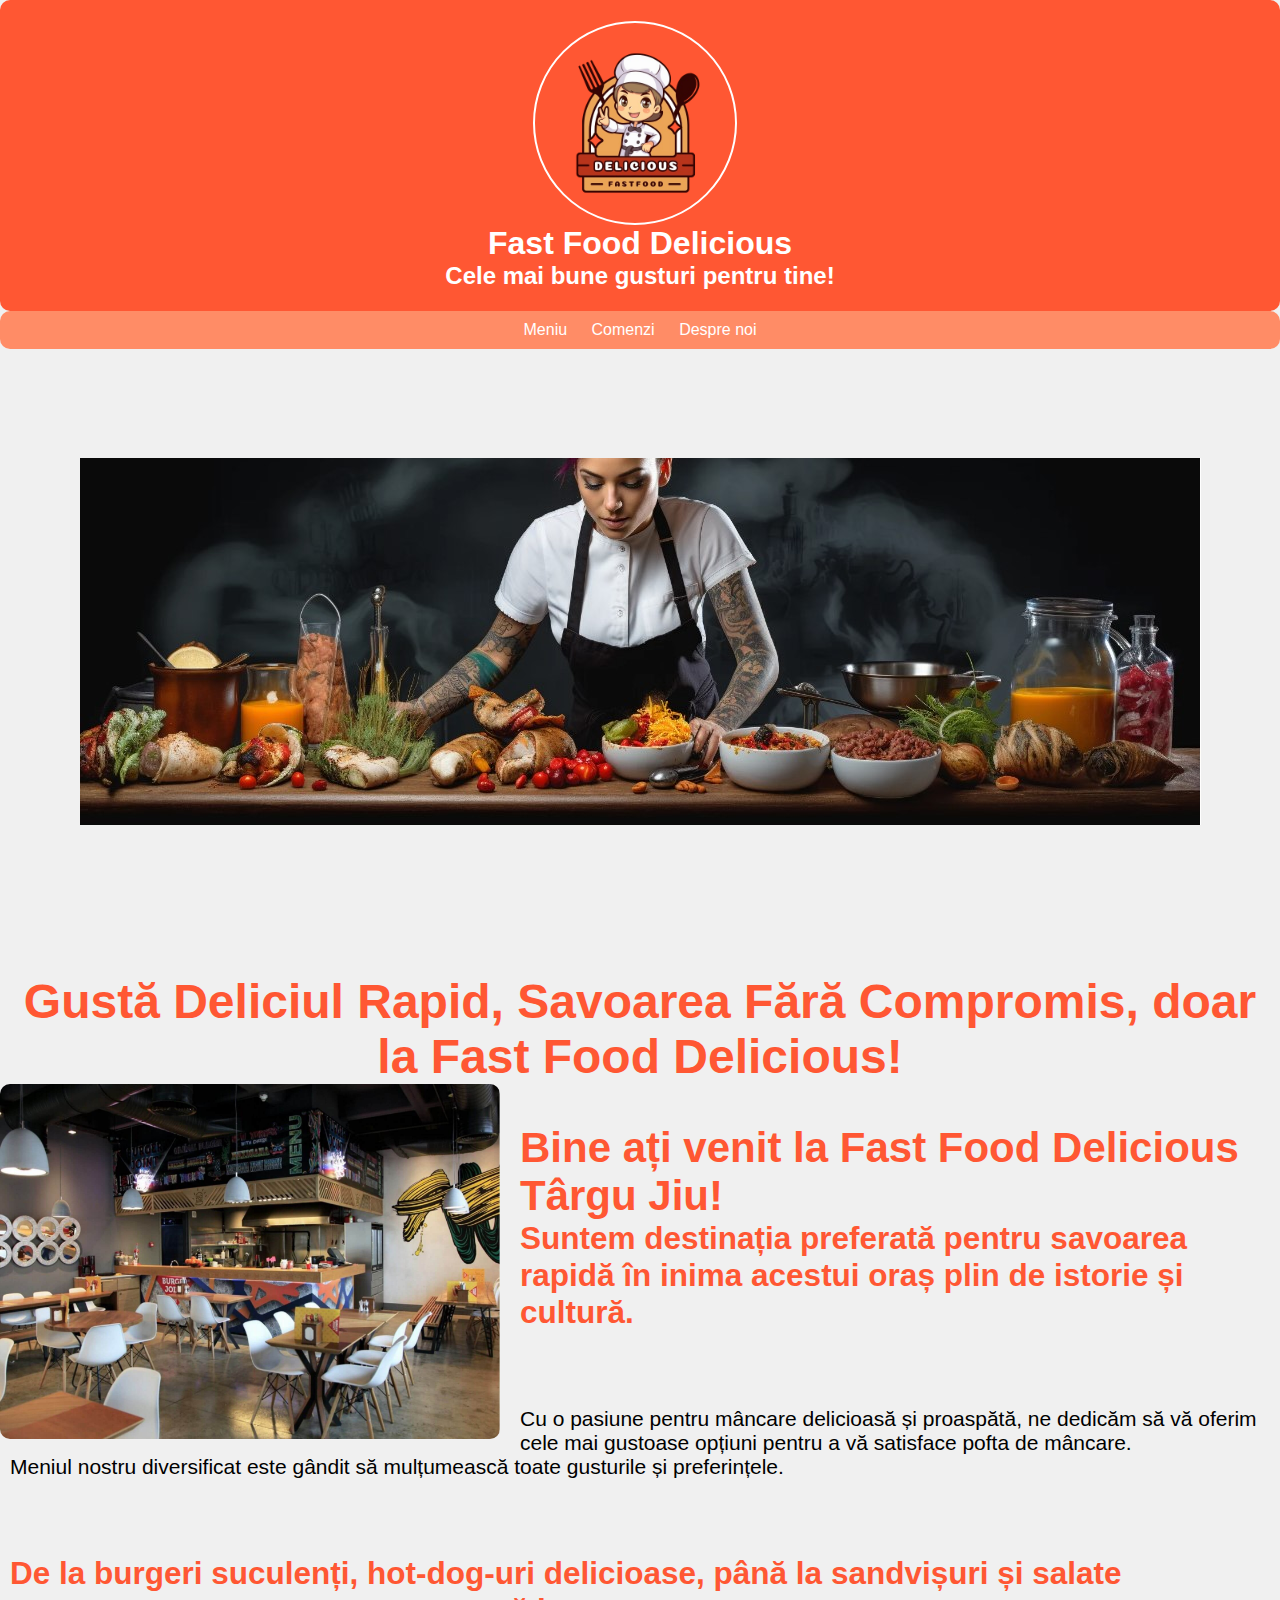
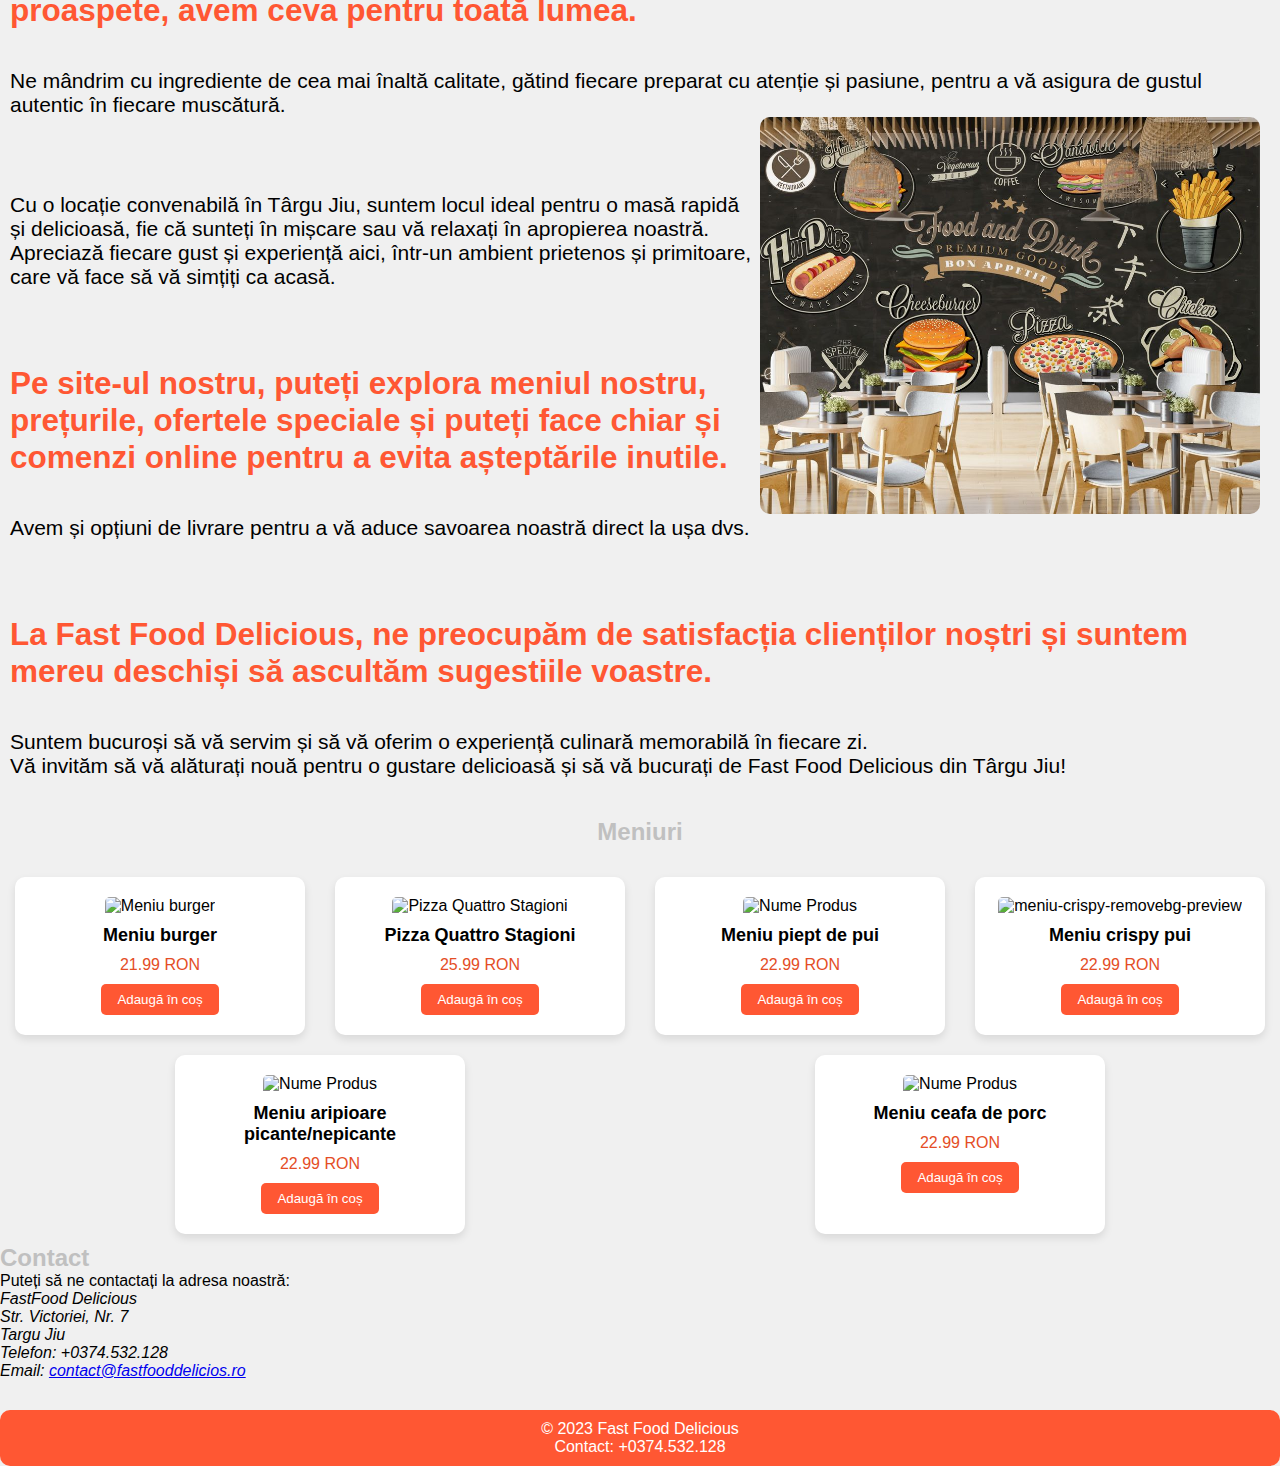
==== commit a1c40365: "Update index.html" ====
--- a/index.html
+++ b/index.html
@@ -226,11 +226,14 @@
             <p>Cu o pasiune pentru mâncare delicioasă și proaspătă, ne dedicăm să vă oferim cele mai gustoase opțiuni pentru a vă satisface pofta de mâncare.</p>
             <p>Meniul nostru diversificat este gândit să mulțumească toate gusturile și preferințele.</p>
         </div>
-            <br>
-            <br>
+        
+            <br>
+            <br>
+        
     <div class="text11">
             <h2>De la burgeri suculenți, hot-dog-uri delicioase, până la sandvișuri și salate proaspete, avem ceva pentru toată lumea.</h2>
-    </div>     
+        </div>  
+        
        <div class="text12">
             <p >Ne mândrim cu ingrediente de cea mai înaltă calitate, gătind fiecare preparat cu atenție și pasiune, pentru a vă asigura de gustul autentic în fiecare muscătură.</p>
        </div>
@@ -241,19 +244,25 @@
             <p>Cu o locație convenabilă în Târgu Jiu, suntem locul ideal pentru o masă rapidă și delicioasă, fie că sunteți în mișcare sau vă relaxați în apropierea noastră.</p>
             <p>Apreciază fiecare gust și experiență aici, într-un ambient prietenos și primitoare, care vă face să vă simțiți ca acasă.</p>
          </div> 
-                <br>
-            <br>
+        
+            <br>
+            <br>
+        
            <div class="text11">
-            <h2">Pe site-ul nostru, puteți explora meniul nostru, prețurile, ofertele speciale și puteți face chiar și comenzi online pentru a evita așteptările inutile.</h2>
+            <h2>Pe site-ul nostru, puteți explora meniul nostru, prețurile, ofertele speciale și puteți face chiar și comenzi online pentru a evita așteptările inutile.</h2>
            </div>
+        
           <div class="text12">
                 <p>Avem și opțiuni de livrare pentru a vă aduce savoarea noastră direct la ușa dvs.</p>
           </div>
-            <br>
-            <br>
+        
+            <br>
+            <br>
+        
           <div class="text11">
             <h2>La Fast Food Delicious, ne preocupăm de satisfacția clienților noștri și suntem mereu deschiși să ascultăm sugestiile voastre.</h2>
           </div>
+        
             <div class="text12">
                 <p>Suntem bucuroși să vă servim și să vă oferim o experiență culinară memorabilă în fiecare zi.</p>
             <p>Vă invităm să vă alăturați nouă pentru o gustare delicioasă și să vă bucurați de Fast Food Delicious din Târgu Jiu!</p>
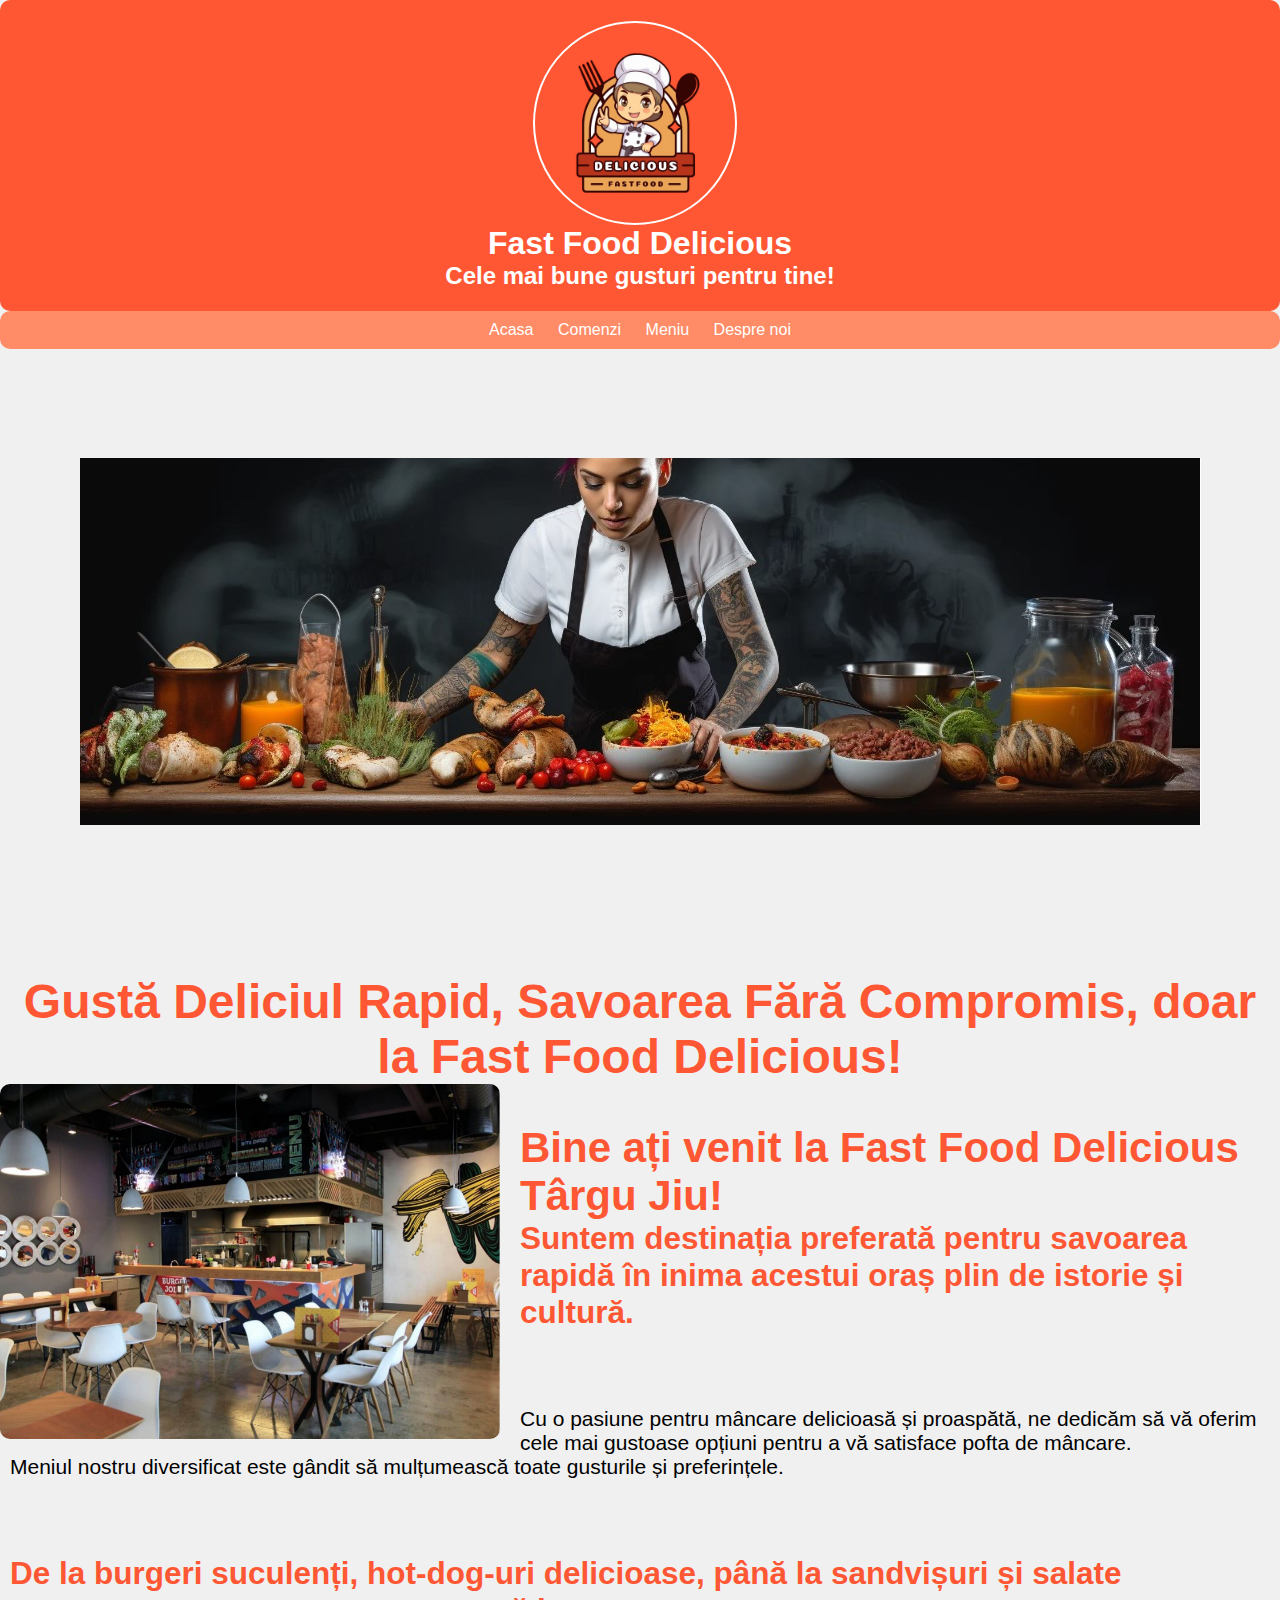
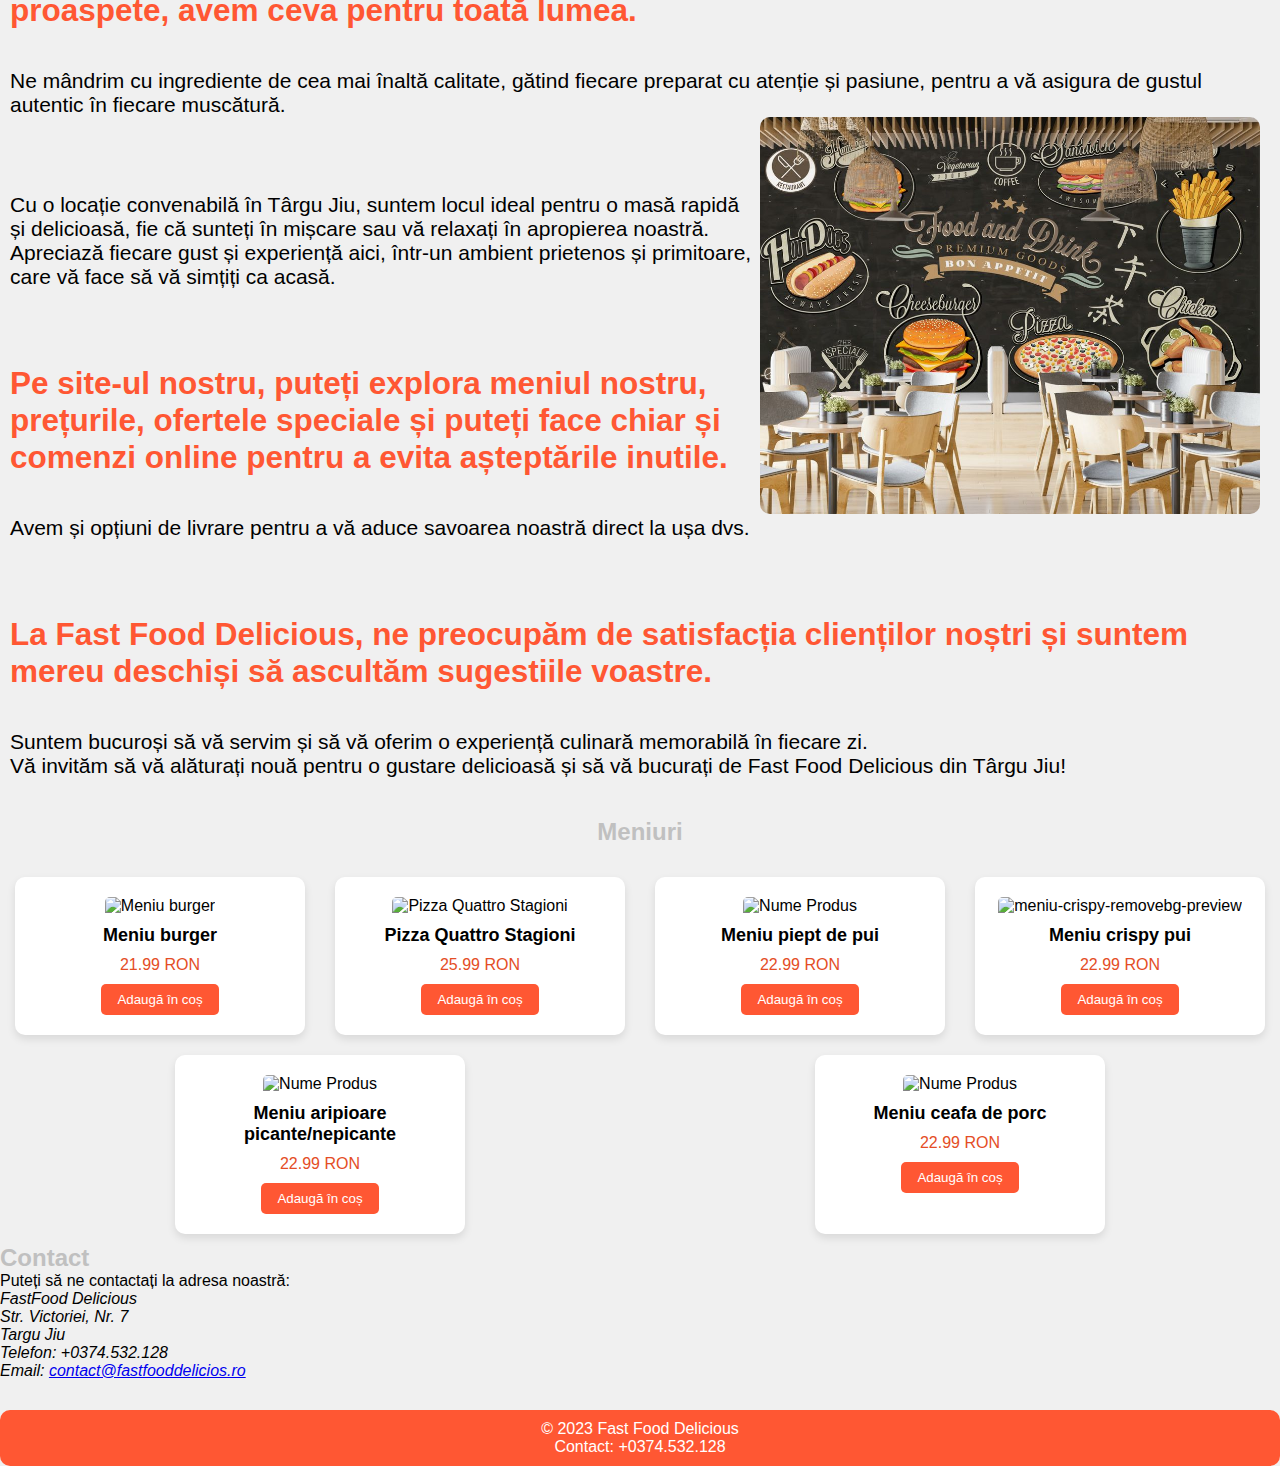
==== commit 726e481d: "Update index.html" ====
--- a/index.html
+++ b/index.html
@@ -201,8 +201,9 @@
     </header>
 
     <nav>
+         <a href="index.html">Acasa</a>
+        <a href="comenzi.html">Comenzi</a>
         <a href="meniu.html">Meniu</a>
-        <a href="comenzi.html">Comenzi</a>
         <a href="desprenoi.html">Despre noi</a>
     </nav>
 
